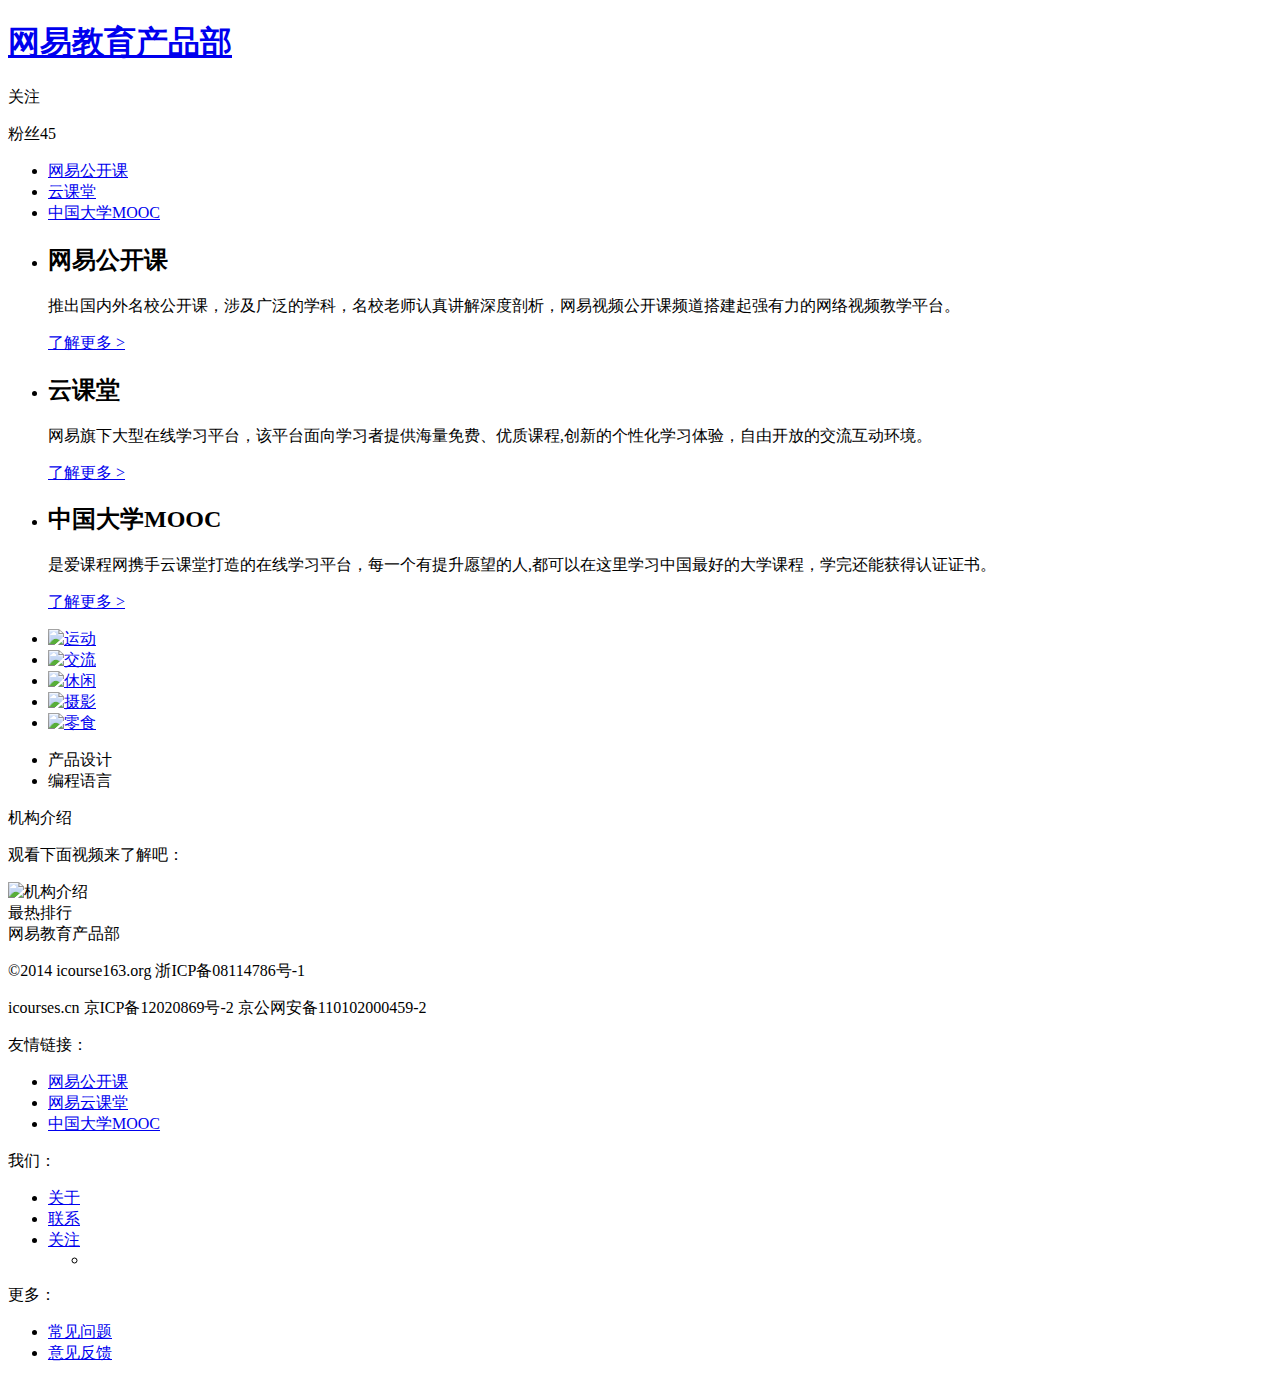
==== index.html @ 56363813 "ico change" ====
<!DOCTYPE html>
<html>
<head>
	<meta http-equiv="content-type" content="text/html;charset=utf-8"/>
	<meta name="author" content="wuliqun"/>
	<meta name="version" content="1.0"/>
	<meta name="keywords" content="前端微专业、结课作业、开发实践、网易教育、网易公开课、云课堂、中国大学MOOC"/>
	<meta name="description" content="网易教育产品部的理念是知识改变世界，教育改变未来，目前已经推出了网易公开课、云课堂、中国大学MOOC三大重量级产品，助您发现学习乐趣，遇见更好的自己。" />
	<link rel="shortcut icon" href="img/favicon.ico">
	<link rel="stylesheet" href="css/reset.css" /> 
	<link rel="stylesheet" href="css/index.css" /> 
	<!--[if lt IE 9]>
		<link rel="stylesheet" href="css/forie8.css" />
		<script>
		//兼容IE8响应式
		(function(){
			var width = document.documentElement.clientWidth;
			var link = document.createElement('link');
			link.href = 'css/narScreen.css';
			link.rel = 'stylesheet';
			var head = document.getElementsByTagName('head')[0];
			if(width < 1205){				
				head.appendChild(link);
			}
			window.attachEvent('onresize',function(){
				if(document.documentElement.clientWidth < 1205){	
					if(!link.parentNode){
						head.appendChild(link);
					}
				}else{
					if(link.parentNode){
						link.parentNode.removeChild(link);
					}
				}
			});
		})()
		</script>
	<![endif]-->
	<title>网易教育产品部 - 遇见更好的自己</title>
</head>
<body>
	<!-- 顶栏信息 -->
	<div class="m-topinfo" id="j-topinfo">
		<div class="g-wrap">
		</div>
	</div>
	<!-- /顶栏信息 -->
	<!-- 页面头部 -->
	<div class="g-hd">
		<div class="g-wrap">
			<div class="hd-box f-cb">
				<div class="f-fl">
					<h1 class="u-logo f-fl">
						<i></i>
						<a class="title" href="#" title="网易教育产品部">网易教育产品部</a>			
					</h1>
					<div class="u-follow f-fl">
						<div class="btn unfollow f-fl" id="follow">关注</div>
						<!-- <div class="btn followed f-fl" id="follow">
							已关注<a href="#">取消</a>
						</div>-->
						<p class="fans f-fl">粉丝<span>45</span></p> 
					</div>
				</div>
				<div class="f-fr">
					<ul class="u-nav f-fl">
						<li>
							<a target="_blank" href="http://open.163.com/">网易公开课</a>
						</li>
						<li>
							<a target="_blank" href="http://study.163.com/">云课堂</a>
						</li>
						<li>
							<a target="_blank" href="http://www.icourse163.org/">中国大学MOOC</a>
						</li>
					</ul>
					<div class="m-search f-fl f-oh">
					</div>
				</div>
			</div>
		</div>
	</div>
	<!-- /页面头部 -->
	<!-- 产品轮播区 -->
	<div class="g-banner">
		<div class="banner" id="banner">
		</div>
		<div class="g-wrap">
			<ul class="m-pd f-cb">
				<li class="gkk">
					<div class="pd-logo"></div>
					<div class="pd-desc">
						<h2>网易公开课</h2>
						<p>推出国内外名校公开课，涉及广泛的学科，名校老师认真讲解深度剖析，网易视频公开课频道搭建起强有力的网络视频教学平台。</p>
						<a href="http://open.163.com/" target="_blank">了解更多&nbsp;&gt;</a>
					</div>
				</li>
				<li class="ykt">
					<div class="pd-logo"></div>
					<div class="pd-desc">
						<h2>云课堂</h2>
						<p>网易旗下大型在线学习平台，该平台面向学习者提供海量免费、优质课程,创新的个性化学习体验，自由开放的交流互动环境。</p>
						<a href="http://study.163.com/" target="_blank">了解更多&nbsp;&gt;</a>
					</div>
				</li>
				<li class="mooc">
					<div class="pd-logo"></div>
					<div class="pd-desc">
						<h2>中国大学MOOC</h2>
						<p>是爱课程网携手云课堂打造的在线学习平台，每一个有提升愿望的人,都可以在这里学习中国最好的大学课程，学完还能获得认证证书。</p>
						<a href="http://www.icourse163.org/" target="_blank">了解更多&nbsp;&gt;</a>
					</div>
				</li>
			</ul>
		</div>
	</div>
	<!-- 页面主体区 -->
	<div class="g-mn">
		<div class="m-work-envir">
			<ul class="f-cb">
				<li>
					<div class="img">
						<a href="#"><img src="img/mork/workEnvironment/envir1.jpg" alt="运动" width="100%" height="220"></a>
					</div>
				</li>
				<li>
					<div class="img">
						<a href="#"><img src="img/mork/workEnvironment/envir2.jpg" alt="交流" width="100%" height="220"></a>
					</div>
				</li>
				<li>
					<div class="img">
						<a href="#"><img src="img/mork/workEnvironment/envir3.jpg" alt="休闲" width="100%" height="220"></a>
					</div>
				</li>
				<li>
					<div class="img">
						<a href="#"><img src="img/mork/workEnvironment/envir4.jpg" alt="摄影" width="100%" height="220"></a>
					</div>
				</li>
				<li>
					<div class="img">
						<a href="#"><img src="img/mork/workEnvironment/envir5.jpg" alt="零食" width="100%" height="220"></a>
					</div>
				</li>
			</ul>
		</div>
		<div class="g-wrap">
			<div class="mn-box f-cb">
				<!-- 主栏 -->
				<div class="course-list f-fl">
					<div class="f-cb">
						<ul class="tab f-fl" id="tabs">
							<li class="tab-item f-fl z-crt" data-type="10">产品设计</li>
							<li class="tab-item f-fl" data-type="20">编程语言</li>
						</ul>
					</div>
					<ul class="course-ul f-cb" id="course">
					</ul> 
					<div class="page-box f-cb" id="page">
					</div>
				</div>
				<!-- /主栏 -->
				<!-- 边栏 -->
				<div class="side f-fr">
					<div class="inst">
						<div class="u-toptit">机构介绍</div>
						<div class="video">
							<p>观看下面视频来了解吧：</p>
							<div class="video-img f-pr" id="play"><img src="img/mork/video-img.jpg" alt="机构介绍" width="100%" height="100%">
								<div class="video-ico f-pa"></div>
							</div>
						</div>
					</div>
					<div class="hot">
						<div class="u-toptit">最热排行</div>
						<div class="hot-box f-oh" id="hot">
						</div>
					</div>
				</div>
				<!-- /边栏 -->
			</div>
		</div>
	</div>
	<!-- /页面主体区 -->
	<!-- 页面底部 -->
	<div class="g-ft">
		<div class="g-wrap">
			<div class="ft-box">
				<div class="ft-msg f-fl">
					<div class="u-logo u-logo-ft f-pr">
						<i></i>
						<span class="title">网易教育产品部</span>	
					</div>
					<p class="cpr">&copy;2014&nbsp;icourse163.org&nbsp;浙ICP备08114786号-1</p>
					<p class="record">icourses.cn&nbsp;京ICP备12020869号-2&nbsp;京公网安备110102000459-2</p>
				</div>
				<div class="friend-link f-fl">
					<div class="tit">友情链接：</div>
					<ul>
						<li class="ft-link"><a href="http://open.163.com" target="_blank">网易公开课</a></li>
						<li class="ft-link"><a href="http://study.163.com" target="_blank">网易云课堂</a></li>
						<li class="ft-link"><a href="http://www.icourse163.org/" target="_blank">中国大学MOOC</a></li>
					</ul>
				</div>
				<div class="about f-fl">
					<div class="tit">我们：</div>
					<ul>
						<li class="ft-link"><a href="#" target="_blank">关于</a></li>
						<li class="ft-link"><a href="#" target="_blank">联系</a></li>
						<li class="ft-link">
							<a href="#">关注</a>
							<ul class="share">
								<li><a class="weibo" href="http://weibo.com/"></a></li>
							</ul>
						</li>
					</ul>
				</div>
				<div class="more f-fl">
					<div class="tit">更多：</div>
					<ul>
						<li class="ft-link"><a href="#" target="_blank">常见问题</a></li>
						<li class="ft-link"><a href="#" target="_blank">意见反馈</a></li>
					</ul>
				</div>
			</div>
		</div>
	</div>
	<!-- /页面底部 -->
	<script type="text/template" id="courseTpl">
		<%for(var i=0;i<data.length;i++){%>
		<li class="m-img" data-index="<%=i%>">
			<div class="pic">
				<img src="<%=data[i].middlePhotoUrl%>" alt="<%=data[i].name%>" width="223" height="124">
			</div>
			<div class="detail">
				<div class="tit thide" title="<%=data[i].name%>"><%=data[i].name%></div>
				<div class="ori"><%=data[i].provider%></div>
				<div class="stus stus-b"><span><%=data[i].learnerCount%></span></div>
				<%if(data[i].price>0){%>
				<div class="price">￥ <%=data[i].price%></div>
				<%}else{%>
				<div class="free">免费</div>
				<%}%>
			</div>						
		</li>
		<%}%>
	</script>
	<script type="text/template" id="hotTpl">
		<ol class="m-hot f-pr">
			<%for(var i=0;i<data.length;i++){%>
			<li class="hot-item">
				<a href="#" class="hot-wrap">
					<div class="leftimg f-fl">
						<img src="<%=data[i].smallPhotoUrl%>" alt="<%=data[i].name%>" width="50" height="50">
					</div>
					<div class="right f-oh">
						<p class="tit thide" title="<%=data[i].name%>"><%=data[i].name%></p>
						<div class="stus"><span><%=data[i].learnerCount%></span></div>
					</div>
				</a>
			</li>
			<%}%>
		</ol>
	</script> 
	<script type="text/template" id="li">		
		<a href="#" class="hot-wrap">
			<div class="leftimg f-fl">
				<img src="<%=smallPhotoUrl%>" alt="<%=name%>" width="50" height="50">
			</div>
			<div class="right f-oh">
				<p class="tit thide" title="<%=name%>"><%=name%></p>
				<div class="stus"><span><%=learnerCount%></span></div>
			</div>
		</a>
	</script> 
	<script type="text/javascript" src="js/init.js"></script>
	<script type="text/javascript" src="js/util.js"></script>
	<script type="text/javascript" src="js/main.js"></script>
</body>
</html>
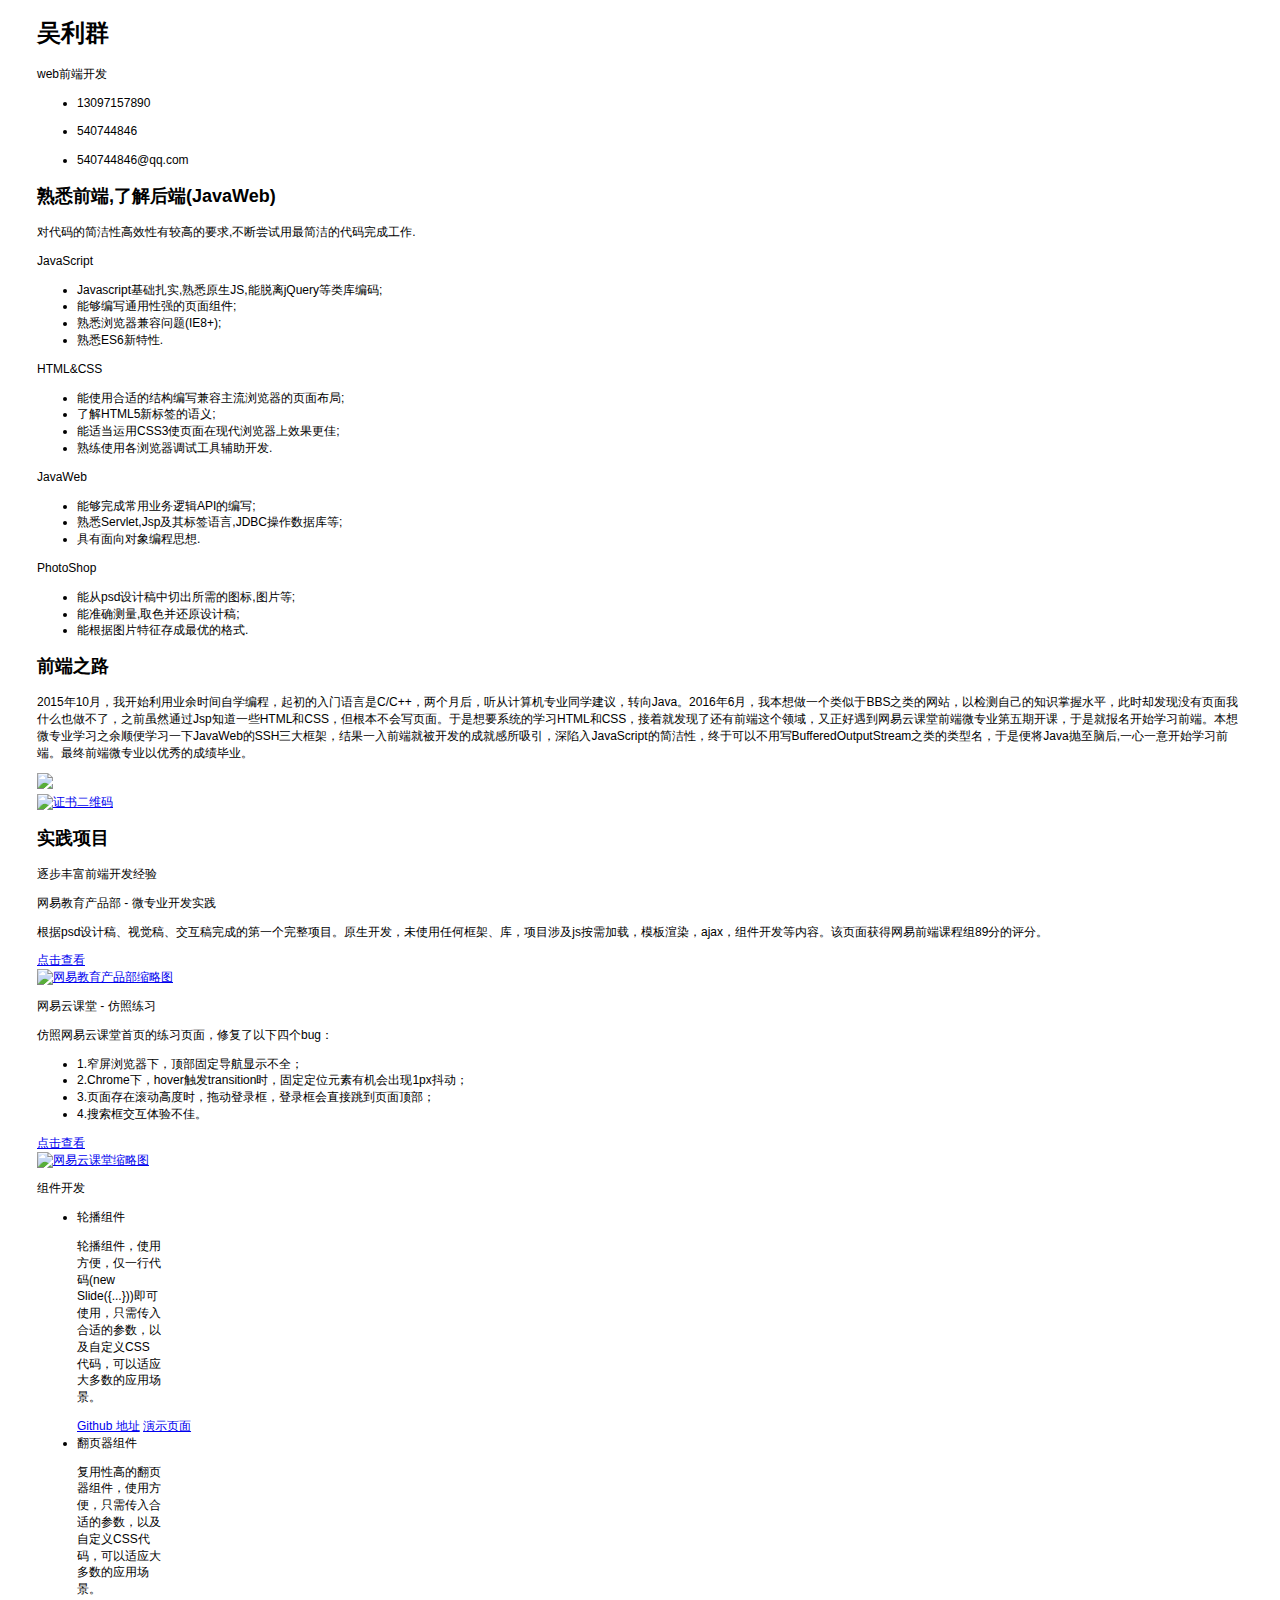
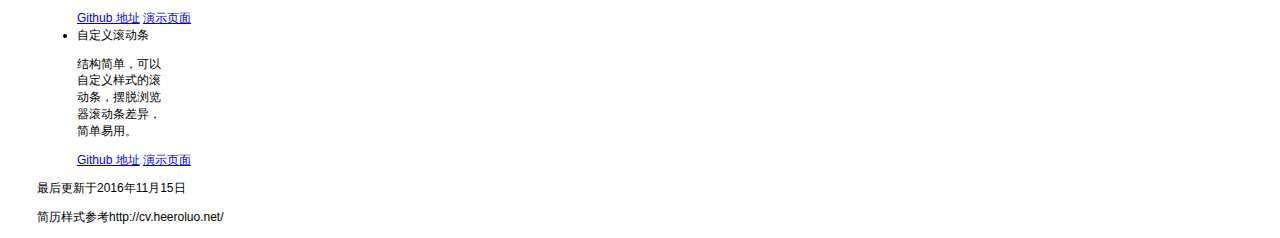
==== commit 95804e09: "修复链接" ====
--- a/index.html
+++ b/index.html
@@ -1,281 +1,204 @@
 <!DOCTYPE html>
 <html>
 <head>
-	<meta http-equiv="content-type" content="text/html;charset=utf-8"/>
-	<meta name="author" content="wuliqun"/>
-	<meta name="version" content="1.0"/>
-	<meta name="keywords" content="前端微专业、结课作业、开发实践、网易教育、网易公开课、云课堂、中国大学MOOC"/>
-	<meta name="description" content="网易教育产品部的理念是知识改变世界，教育改变未来，目前已经推出了网易公开课、云课堂、中国大学MOOC三大重量级产品，助您发现学习乐趣，遇见更好的自己。" />
-	<link rel="shortcut icon" href="img/favicon.ico">
-	<link rel="stylesheet" href="css/reset.css" /> 
-	<link rel="stylesheet" href="css/index.css" /> 
-	<!--[if lt IE 9]>
-		<link rel="stylesheet" href="css/forie8.css" />
-		<script>
-		//兼容IE8响应式
-		(function(){
-			var width = document.documentElement.clientWidth;
-			var link = document.createElement('link');
-			link.href = 'css/narScreen.css';
-			link.rel = 'stylesheet';
-			var head = document.getElementsByTagName('head')[0];
-			if(width < 1205){				
-				head.appendChild(link);
-			}
-			window.attachEvent('onresize',function(){
-				if(document.documentElement.clientWidth < 1205){	
-					if(!link.parentNode){
-						head.appendChild(link);
-					}
-				}else{
-					if(link.parentNode){
-						link.parentNode.removeChild(link);
-					}
-				}
-			});
-		})()
-		</script>
-	<![endif]-->
-	<title>网易教育产品部 - 遇见更好的自己</title>
+	<meta charset="UTF-8">
+	<meta name="keywords" content="吴利群,前端,工程师,简历,求职,resume,job,web,frontend,html,css,javascript,java">
+	<meta name="description" content="吴利群的个人简历">
+	<title>吴利群的个人简历 - 前端开发 - frontend developer</title>
+	<link rel="stylesheet" href="base/css/reset.css">
+	<link rel="stylesheet" href="css/index.css">
 </head>
 <body>
-	<!-- 顶栏信息 -->
-	<div class="m-topinfo" id="j-topinfo">
-		<div class="g-wrap">
-		</div>
-	</div>
-	<!-- /顶栏信息 -->
-	<!-- 页面头部 -->
-	<div class="g-hd">
-		<div class="g-wrap">
-			<div class="hd-box f-cb">
-				<div class="f-fl">
-					<h1 class="u-logo f-fl">
-						<i></i>
-						<a class="title" href="#" title="网易教育产品部">网易教育产品部</a>			
-					</h1>
-					<div class="u-follow f-fl">
-						<div class="btn unfollow f-fl" id="follow">关注</div>
-						<!-- <div class="btn followed f-fl" id="follow">
-							已关注<a href="#">取消</a>
-						</div>-->
-						<p class="fans f-fl">粉丝<span>45</span></p> 
-					</div>
-				</div>
-				<div class="f-fr">
-					<ul class="u-nav f-fl">
+	<div class="m-topnav f-pf">
+		<div class="g-wrap">
+			<div class="navbox f-cb">
+				<div class="logo f-fl">
+					<h1 class="f-fl">吴利群</h1>
+					<p class="f-fl">web前端开发</p>
+				</div>
+				<ul class="contact-info f-fr">
+					<li>
+						<span class="tel"></span>
+						<p>13097157890</p>
+					</li>
+					<li>
+						<span class="qq"></span>
+						<p>540744846</p>
+					</li>
+					<li>
+						<span class="email"></span>
+						<p>540744846@qq.com</p>
+					</li>
+				</ul>
+			</div>
+		</div>
+	</div>
+	<div class="m-skill">
+		<div class="g-wrap">
+			<div class="u-stit">
+				<h2>熟悉前端,了解后端(JavaWeb)</h2>
+				<p>对代码的简洁性高效性有较高的要求,不断尝试用最简洁的代码完成工作.</p>
+			</div>
+			<div class="skillbar">
+				<div class="barbox">
+					<div class="bar js">
+						<p>JavaScript</p>
+						<ul class="desc">
+							<li>Javascript基础扎实,熟悉原生JS,能脱离jQuery等类库编码;</li>
+							<li>能够编写通用性强的页面组件;</li>
+							<li>熟悉浏览器兼容问题(IE8+);</li>
+							<li>熟悉ES6新特性.</li>
+						</ul>
+					</div>
+				</div>
+				<div class="barbox">
+					<div class="bar htmlcss">
+						<p>HTML&CSS</p>
+						<ul class="desc">
+							<li>能使用合适的结构编写兼容主流浏览器的页面布局;</li>
+							<li>了解HTML5新标签的语义;</li>
+							<li>能适当运用CSS3使页面在现代浏览器上效果更佳;</li>
+							<li>熟练使用各浏览器调试工具辅助开发.</li>
+						</ul>
+					</div>
+				</div>
+				<div class="barbox">
+					<div class="bar java">
+						<p>JavaWeb</p>
+						<ul class="desc">
+							<li>能够完成常用业务逻辑API的编写;</li>
+							<li>熟悉Servlet,Jsp及其标签语言,JDBC操作数据库等;</li>
+							<li>具有面向对象编程思想.</li>
+						</ul>
+					</div>
+				</div>
+				<div class="barbox">
+					<div class="bar ps">
+						<p>PhotoShop</p>
+						<ul class="desc">
+							<li>能从psd设计稿中切出所需的图标,图片等;</li>
+							<li>能准确测量,取色并还原设计稿;</li>
+							<li>能根据图片特征存成最优的格式.</li>
+						</ul>
+					</div>
+				</div>
+			</div>
+		</div>
+	</div>
+	<div class="m-road">
+		<div class="g-wrap">
+			<div class="u-stit">
+				<h2>前端之路</h2>
+			</div>
+			<p class="desc">2015年10月，我开始利用业余时间自学编程，起初的入门语言是C/C++，两个月后，听从计算机专业同学建议，转向Java。2016年6月，我本想做一个类似于BBS之类的网站，以检测自己的知识掌握水平，此时却发现没有页面我什么也做不了，之前虽然通过Jsp知道一些HTML和CSS，但根本不会写页面。于是想要系统的学习HTML和CSS，接着就发现了还有前端这个领域，又正好遇到网易云课堂前端微专业第五期开课，于是就报名开始学习前端。本想微专业学习之余顺便学习一下JavaWeb的SSH三大框架，结果一入前端就被开发的成就感所吸引，深陷入JavaScript的简洁性，终于可以不用写BufferedOutputStream之类的类型名，于是便将Java抛至脑后,一心一意开始学习前端。最终前端微专业以优秀的成绩毕业。</p>
+			<div class="micro f-cb">
+				<div class="microicon f-fl">
+					<img src="img/microicon.png">
+				</div>
+				<div class="qrcode f-fr">
+					<a target="_blank" href="http://study.163.com/cert/Authority.htm?certNo=M2016100000136" title="查看证书">
+						<img src="img/microqr.png" alt="证书二维码">
+					</a>
+				</div>
+			</div>
+		</div>
+	</div>
+	<div class="m-project">
+		<div class="g-wrap">
+			<div class="u-stit">
+				<h2>实践项目</h2>
+				<p>逐步丰富前端开发经验</p>
+			</div>
+			<div class="edu f-cb">
+				<div class="left f-fl">
+					<div class="tit">
+						<p>网易教育产品部 - 微专业开发实践</p>
+					</div>
+					<div class="desc">
+						<p>根据psd设计稿、视觉稿、交互稿完成的第一个完整项目。原生开发，未使用任何框架、库，项目涉及js按需加载，模板渲染，ajax，组件开发等内容。该页面获得网易前端课程组89分的评分。</p>
+						<div class="link">
+							<a href="/edu/index" target="_blank">点击查看</a>
+						</div>
+					</div>					
+				</div>
+				<div class="right f-fr">
+					<a href="/edu/index">
+						<img src="img/edu.jpg" alt="网易教育产品部缩略图" width="400" height="220">
+					</a>
+				</div>
+			</div>
+			<div class="ykt f-cb">
+				<div class="left f-fl">
+					<div class="tit">
+						<p>网易云课堂 - 仿照练习</p>
+					</div>
+					<div class="desc">
+						<p>仿照网易云课堂首页的练习页面，修复了以下四个bug：</p>
+						<ul>
+							<li><span>1.</span>窄屏浏览器下，顶部固定导航显示不全；</li>
+							<li><span>2.</span>Chrome下，hover触发transition时，固定定位元素有机会出现1px抖动；</li>
+							<li><span>3.</span>页面存在滚动高度时，拖动登录框，登录框会直接跳到页面顶部；</li>
+							<li><span>4.</span>搜索框交互体验不佳。</li>
+						</ul>
+						<div class="link">
+							<a href="/ykt/index" target="_blank">点击查看</a>
+						</div>
+					</div>					
+				</div>
+				<div class="right f-fr">
+					<a href="/ykt/index">
+						<img src="img/ykt.jpg" alt="网易云课堂缩略图" width="400" height="220">
+					</a>
+				</div>
+			</div>
+			<div class="comp">				
+				<div class="tit">
+					<p>组件开发</p>
+				</div>
+				<div class="desc">
+					<ul class="components">
 						<li>
-							<a target="_blank" href="http://open.163.com/">网易公开课</a>
+							<div class="ctit">轮播组件</div>
+							<p class="about">轮播组件，使用方便，仅一行代码(new Slide({...}))即可使用，只需传入合适的参数，以及自定义CSS代码，可以适应大多数的应用场景。</p>
+							<div class="link">
+								<a href="#">Github 地址</a>
+								<a href="#">演示页面</a>
+							</div>
 						</li>
 						<li>
-							<a target="_blank" href="http://study.163.com/">云课堂</a>
+							<div class="ctit">翻页器组件</div>
+							<p class="about">复用性高的翻页器组件，使用方便，只需传入合适的参数，以及自定义CSS代码，可以适应大多数的应用场景。</p>
+							<div class="link">
+								<a href="#">Github 地址</a>
+								<a href="#">演示页面</a>
+							</div>
 						</li>
 						<li>
-							<a target="_blank" href="http://www.icourse163.org/">中国大学MOOC</a>
+							<div class="ctit">自定义滚动条</div>
+							<p class="about">结构简单，可以自定义样式的滚动条，摆脱浏览器滚动条差异，简单易用。</p>
+							<div class="link">
+								<a href="#">Github 地址</a>
+								<a href="#">演示页面</a>
+							</div>
 						</li>
 					</ul>
-					<div class="m-search f-fl f-oh">
-					</div>
-				</div>
-			</div>
-		</div>
-	</div>
-	<!-- /页面头部 -->
-	<!-- 产品轮播区 -->
-	<div class="g-banner">
-		<div class="banner" id="banner">
-		</div>
-		<div class="g-wrap">
-			<ul class="m-pd f-cb">
-				<li class="gkk">
-					<div class="pd-logo"></div>
-					<div class="pd-desc">
-						<h2>网易公开课</h2>
-						<p>推出国内外名校公开课，涉及广泛的学科，名校老师认真讲解深度剖析，网易视频公开课频道搭建起强有力的网络视频教学平台。</p>
-						<a href="http://open.163.com/" target="_blank">了解更多&nbsp;&gt;</a>
-					</div>
-				</li>
-				<li class="ykt">
-					<div class="pd-logo"></div>
-					<div class="pd-desc">
-						<h2>云课堂</h2>
-						<p>网易旗下大型在线学习平台，该平台面向学习者提供海量免费、优质课程,创新的个性化学习体验，自由开放的交流互动环境。</p>
-						<a href="http://study.163.com/" target="_blank">了解更多&nbsp;&gt;</a>
-					</div>
-				</li>
-				<li class="mooc">
-					<div class="pd-logo"></div>
-					<div class="pd-desc">
-						<h2>中国大学MOOC</h2>
-						<p>是爱课程网携手云课堂打造的在线学习平台，每一个有提升愿望的人,都可以在这里学习中国最好的大学课程，学完还能获得认证证书。</p>
-						<a href="http://www.icourse163.org/" target="_blank">了解更多&nbsp;&gt;</a>
-					</div>
-				</li>
-			</ul>
-		</div>
-	</div>
-	<!-- 页面主体区 -->
-	<div class="g-mn">
-		<div class="m-work-envir">
-			<ul class="f-cb">
-				<li>
-					<div class="img">
-						<a href="#"><img src="img/mork/workEnvironment/envir1.jpg" alt="运动" width="100%" height="220"></a>
-					</div>
-				</li>
-				<li>
-					<div class="img">
-						<a href="#"><img src="img/mork/workEnvironment/envir2.jpg" alt="交流" width="100%" height="220"></a>
-					</div>
-				</li>
-				<li>
-					<div class="img">
-						<a href="#"><img src="img/mork/workEnvironment/envir3.jpg" alt="休闲" width="100%" height="220"></a>
-					</div>
-				</li>
-				<li>
-					<div class="img">
-						<a href="#"><img src="img/mork/workEnvironment/envir4.jpg" alt="摄影" width="100%" height="220"></a>
-					</div>
-				</li>
-				<li>
-					<div class="img">
-						<a href="#"><img src="img/mork/workEnvironment/envir5.jpg" alt="零食" width="100%" height="220"></a>
-					</div>
-				</li>
-			</ul>
-		</div>
-		<div class="g-wrap">
-			<div class="mn-box f-cb">
-				<!-- 主栏 -->
-				<div class="course-list f-fl">
-					<div class="f-cb">
-						<ul class="tab f-fl" id="tabs">
-							<li class="tab-item f-fl z-crt" data-type="10">产品设计</li>
-							<li class="tab-item f-fl" data-type="20">编程语言</li>
-						</ul>
-					</div>
-					<ul class="course-ul f-cb" id="course">
-					</ul> 
-					<div class="page-box f-cb" id="page">
-					</div>
-				</div>
-				<!-- /主栏 -->
-				<!-- 边栏 -->
-				<div class="side f-fr">
-					<div class="inst">
-						<div class="u-toptit">机构介绍</div>
-						<div class="video">
-							<p>观看下面视频来了解吧：</p>
-							<div class="video-img f-pr" id="play"><img src="img/mork/video-img.jpg" alt="机构介绍" width="100%" height="100%">
-								<div class="video-ico f-pa"></div>
-							</div>
-						</div>
-					</div>
-					<div class="hot">
-						<div class="u-toptit">最热排行</div>
-						<div class="hot-box f-oh" id="hot">
-						</div>
-					</div>
-				</div>
-				<!-- /边栏 -->
-			</div>
-		</div>
-	</div>
-	<!-- /页面主体区 -->
-	<!-- 页面底部 -->
-	<div class="g-ft">
-		<div class="g-wrap">
-			<div class="ft-box">
-				<div class="ft-msg f-fl">
-					<div class="u-logo u-logo-ft f-pr">
-						<i></i>
-						<span class="title">网易教育产品部</span>	
-					</div>
-					<p class="cpr">&copy;2014&nbsp;icourse163.org&nbsp;浙ICP备08114786号-1</p>
-					<p class="record">icourses.cn&nbsp;京ICP备12020869号-2&nbsp;京公网安备110102000459-2</p>
-				</div>
-				<div class="friend-link f-fl">
-					<div class="tit">友情链接：</div>
-					<ul>
-						<li class="ft-link"><a href="http://open.163.com" target="_blank">网易公开课</a></li>
-						<li class="ft-link"><a href="http://study.163.com" target="_blank">网易云课堂</a></li>
-						<li class="ft-link"><a href="http://www.icourse163.org/" target="_blank">中国大学MOOC</a></li>
-					</ul>
-				</div>
-				<div class="about f-fl">
-					<div class="tit">我们：</div>
-					<ul>
-						<li class="ft-link"><a href="#" target="_blank">关于</a></li>
-						<li class="ft-link"><a href="#" target="_blank">联系</a></li>
-						<li class="ft-link">
-							<a href="#">关注</a>
-							<ul class="share">
-								<li><a class="weibo" href="http://weibo.com/"></a></li>
-							</ul>
-						</li>
-					</ul>
-				</div>
-				<div class="more f-fl">
-					<div class="tit">更多：</div>
-					<ul>
-						<li class="ft-link"><a href="#" target="_blank">常见问题</a></li>
-						<li class="ft-link"><a href="#" target="_blank">意见反馈</a></li>
-					</ul>
-				</div>
-			</div>
-		</div>
-	</div>
-	<!-- /页面底部 -->
-	<script type="text/template" id="courseTpl">
-		<%for(var i=0;i<data.length;i++){%>
-		<li class="m-img" data-index="<%=i%>">
-			<div class="pic">
-				<img src="<%=data[i].middlePhotoUrl%>" alt="<%=data[i].name%>" width="223" height="124">
-			</div>
-			<div class="detail">
-				<div class="tit thide" title="<%=data[i].name%>"><%=data[i].name%></div>
-				<div class="ori"><%=data[i].provider%></div>
-				<div class="stus stus-b"><span><%=data[i].learnerCount%></span></div>
-				<%if(data[i].price>0){%>
-				<div class="price">￥ <%=data[i].price%></div>
-				<%}else{%>
-				<div class="free">免费</div>
-				<%}%>
-			</div>						
-		</li>
-		<%}%>
-	</script>
-	<script type="text/template" id="hotTpl">
-		<ol class="m-hot f-pr">
-			<%for(var i=0;i<data.length;i++){%>
-			<li class="hot-item">
-				<a href="#" class="hot-wrap">
-					<div class="leftimg f-fl">
-						<img src="<%=data[i].smallPhotoUrl%>" alt="<%=data[i].name%>" width="50" height="50">
-					</div>
-					<div class="right f-oh">
-						<p class="tit thide" title="<%=data[i].name%>"><%=data[i].name%></p>
-						<div class="stus"><span><%=data[i].learnerCount%></span></div>
-					</div>
-				</a>
-			</li>
-			<%}%>
-		</ol>
-	</script> 
-	<script type="text/template" id="li">		
-		<a href="#" class="hot-wrap">
-			<div class="leftimg f-fl">
-				<img src="<%=smallPhotoUrl%>" alt="<%=name%>" width="50" height="50">
-			</div>
-			<div class="right f-oh">
-				<p class="tit thide" title="<%=name%>"><%=name%></p>
-				<div class="stus"><span><%=learnerCount%></span></div>
-			</div>
-		</a>
-	</script> 
-	<script type="text/javascript" src="js/init.js"></script>
-	<script type="text/javascript" src="js/util.js"></script>
-	<script type="text/javascript" src="js/main.js"></script>
+				</div>
+			</div>
+			<div class="end"></div>
+		</div>
+	</div>
+	<div class="m-ft">
+		<div class="g-wrap">
+			<div class="box f-cb">
+				<div class="f-fl">
+					
+				</div>
+				<div class="info f-fr">
+					<p>最后更新于2016年11月15日</p>
+					<p>简历样式参考<span>http://cv.heeroluo.net/</span></p>
+				</div>
+			</div>
+		</div>
+	</div>
 </body>
 </html>--- a/css/index.css
+++ b/css/index.css
@@ -0,0 +1,250 @@
+body,td,th{font:12px/1.4 Arial,"microsoft yahei",Helvetica,sans-serif;}
+body{min-width:1206px;background-color:#fff;}
+.g-wrap{width:1206px;margin:0 auto;}
+@media screen and (max-width:1204px){
+	body{min-width:961px;}
+	.g-wrap{width:961px;}
+}
+ /* 页面头部 */
+.g-hd{height:89px;line-height:20px;}
+.hd-box{margin-left:3px;padding-top:30px;}
+@media screen and (max-width:1204px){
+	.hd-box{margin-left:2px;}
+}
+.u-logo{margin-right:30px;}
+.u-logo i{position:absolute;margin:2px 0 0 69px;width:1px;height:18px;background-color:#39a030;}
+.u-logo .title{display:block;height:22px;font-size:22px;line-height:20px;text-indent:82px;font-family:"Hiragino Sans GB W3","microsoft yahei",Helvetica,sans-serif;color:#333;background:url(../img/logo.png) no-repeat 0 2px;}
+.u-follow{margin-top:1px;font:12px/19px simsun,serif;color:#666;}
+.u-follow .btn{margin-right:14px;padding-right:8px;border:1px solid;border-radius:2px;text-indent:22px;}
+.u-follow .unfollow{border-color:#21a557;color:#fff;cursor:pointer;background:#21a557 url(../img/icon-sprite.png) no-repeat 9px -82px;}
+.u-follow .unfollow:hover{background-color:#2fb556;}
+.u-follow .followed{border-color:#efefef;color:#333;cursor:default;background:#f8f8f8 url(../img/icon-sprite.png) no-repeat 9px -99px;}
+.u-follow .followed:hover{background-color:#fff;}
+.u-follow .followed a{margin-left:8px;padding-left:8px;border-left:1px solid #ccc;color:#999;}
+.u-follow .followed a:hover{color:#21a557;text-decoration:underline;}
+.u-follow .fans{line-height:21px;}
+.u-follow .fans span{margin-left:6px;}
+.u-nav{margin-top:4px;margin-right:30px;}
+.u-nav li{float:left;margin-left:55px;}
+.u-nav a{font:16px/20px "Hiragino Sans GB W3","MicroSoft Yahei",Helvetica,sans-serif;color:#666;}
+.u-nav a:hover{color:#39a030;}
+.m-search{width:19px;height:20px;margin:5px 14px 0 0;cursor:pointer;background:url(../img/icon-sprite.png) no-repeat 0 -30px;}
+.m-search:hover{background-position:0 -58px;}
+/* banner */
+/* 1像素bug */
+.g-banner{margin-bottom:58px;}
+.banner{height:460px;margin-bottom:60px;}
+/* 产品区 */
+.m-pd{height:177px;margin-left:8px;}
+.m-pd li{float:left;width:338px;height:100%;}
+.m-pd li+li{margin-left:84px;}
+.m-pd .pd-logo{float:left;width:80px;height:80px;margin-top:8px;margin-right:20px;border-radius:50%;background:#39a030 url(../img/logo.png) no-repeat -9999px -9999px;}
+.m-pd .gkk .pd-logo{background-position:21px -19px;}
+.m-pd .ykt .pd-logo{background-position:21px -80px;}
+.m-pd .mooc .pd-logo{background-position:17px -148px;}
+.m-pd .pd-desc{position:relative;overflow:hidden;height:100%;font-size:14px;line-height:24px;}
+.m-pd .pd-desc h2{margin-bottom:15px;font-size:22px;line-height:20px;color:#333;}
+.m-pd .pd-desc p{color:#666;}
+/* IE8 a标签position:absolute后下划线不显示 */
+.m-pd .pd-desc a{position:absolute;bottom:0;line-height:100%;color:#39a030;}
+.m-pd .pd-desc a:hover{text-decoration:underline;}
+@media screen and (max-width:1204px){
+	.g-banner{margin-bottom:58px;}
+	.m-pd{height:200px;margin-left:2px;}
+	.m-pd li{width:270px;}
+	.m-pd li+li{margin-left:72px;}
+	.m-pd .pd-logo{margin-right:18px;}
+}
+/* 产品区展示图片 */
+/* 课程区 */
+.g-mn{padding-bottom:120px;background-color:#f8f8f8;}
+/* 工作环境 */
+.m-work-envir{width:100%;margin-bottom:81px;padding-top:2px;background-color:#f8f8f8;}
+.m-work-envir ul{margin-left:-4px;}
+.m-work-envir li{float:left;width:20%;}
+.m-work-envir .img{height:220px;margin-left:4px;}
+@media screen and (max-width:1204px){	
+	.m-work-envir{overflow:hidden;padding-top:0;}
+	.m-work-envir ul{margin:0 -10%;}
+}
+.course-list{margin-right:246px;}
+.tab{margin-left:1px;border:solid #ecebeb;border-width:0 1px 1px;}
+.tab .tab-item{width:200px;height:50px;border-bottom:1px solid #d4d3d3;cursor:pointer;font-size:20px;line-height:50px;text-align:center;color:#666;background-color:#fff;}
+.tab .tab-item.z-crt{color:#fff;background-color:#39a030;}
+.course-ul{min-height:972px;margin:28px -20px -19px 0;}
+.stus{color:#999;}
+.stus span{display:inline-block;padding-left:18px;padding-right:3px;line-height:16px;background:url(../img/icon-sprite.png) no-repeat 3px -216px;}
+.stus-b span{border:1px solid #ddd;border-radius:2px;background-position:3px -201px;}
+/* 课程列表模块 */
+.m-img{position:relative;float:left;width:223px;height:226px;margin:0 20px 19px 0;padding:1px;box-shadow: 0 1px 1px rgba(0,0,0,.1);line-height:100%;cursor:pointer;background-color:#fff;}
+.m-img .pic{width:223px;height:124px;}
+.m-img:hover{box-shadow: 0 0 2px rgba(12,4,8,.3);}
+.m-img:hover .detail .tit{color:#39a030;}
+.m-img .detail{margin-left:4px;margin-right:10px;color:#999;}
+.m-img .detail>div{margin:10px 0;}
+.m-img .tit{color:#333;}
+.m-img .price{color:#ff3f00;}
+/* 课程hover弹窗模块 */
+.m-pop{z-index:1;left:-10px;top:-10px;width:480px;height:238px;box-shadow:0 0 3px rgba(12,4,8,.5);background:#fff;}
+.m-pop .img{margin:11px 11px 20px;}
+.m-pop .pic{margin-right:20px;}
+.m-pop .msg{height:124px;}
+.m-pop .tit{font-size:18px;line-height:28px;color:#333;}
+.m-pop .stus{margin:10px 0 7px 2px;}
+.m-pop .ori,.m-pop .cate{font-size:12px;line-height:20px;text-indent:2px;color:#666;}
+.m-pop .desc{height:80px;box-shadow:inset -1px 0 #e9e8e8;background-color:#f8f8f8;}
+/* 有些描述信息很长,因而更改了部分margin值 */
+.m-pop .desc p{margin:6px 20px 15px 20px;font-size:14px;line-height:24px;color:#666;}
+/* 翻页器 */
+.page-box{margin-top:29px;}
+/* 边栏 */
+.side{width:223px;margin-left:-246px;line-height:22px;}
+.inst,.hot{box-shadow: 0 1px 1px rgba(6,0,1,.2);background-color:#fff;}
+.inst:hover,.hot:hover{outline:1px solid #ddd;}
+.inst{margin-top:3px;padding-bottom:20px;}
+.side .u-toptit{padding:16px 0 17px;font-size:16px;text-indent:20px;color:#333;}
+.video{padding-left:20px;border-top:1px solid #ddd;}
+.video p{margin:16px 0 5px;font-size:14px;color:#666;}
+.video .video-img{width:180px;height:110px;cursor:pointer;}
+.video .video-ico{left:67px;top:32px;width:40px;height:40px;border:3px solid rgba(255,255,255,0.6);border-radius:50%;background:rgba(255,255,255,0.4) url(../img/icon-sprite.png) no-repeat 15px -237px;}
+.side .hot{margin-top:21px;}
+.hot-box{width:223px;height:720px;border-top:1px solid #eee;}
+.m-hot{top:0;}
+.m-hot.up{top:-70px;-webkit-transition:top 0.5s linear;-moz-transition:top 0.5s linear;transition:top 0.5s linear;}
+.m-hot .hot-item{height:50px;margin:20px;}
+.m-hot .hot-wrap{display:block;height:100%;color:#333;}
+.m-hot .leftimg{margin-right:12px;}
+.m-hot .right .tit{margin-bottom:10px;font-size:14px;line-height:100%;}
+ /*页面底部 */ 
+.g-ft{height:262px;background-color:#2c3339;}
+.ft-box{padding-top:74px;line-height:100%;color:#bebfc0;}
+.ft-box a{color:#bebfc0;}
+.ft-box a:hover{text-decoration:underline;}
+.ft-msg{width:444px;margin-left:53px;margin-right:100px;}
+@media screen and (max-width:1204px){
+	.ft-msg{margin-left:7px;}
+}
+.u-logo-ft{margin:18px 0 22px;}
+.u-logo-ft .title{color:#39a030;}
+.ft-msg p{font-size:12.5px;line-height:2;}
+.ft-box .tit{font-size:12.5px;line-height:2.3336;}
+.ft-box .ft-link{font-size:14.58px;line-height:2;}
+.friend-link{width:158px;margin-right:50px;}
+.about{width:84px;margin-right:50px;}
+.share{display:inline-block;position:absolute;margin:4px 0 0 5px;}
+.share li{float:left;margin-left:6px;}
+.share a{display:block;width:20px;height:20px;}
+.weibo{background:url(../img/icon-sprite.png) no-repeat 0 -157px;}
+
+/* 通用模块 */
+/* slider模块 */
+.m-sld{height:100%;}
+.m-sld .slide{display:block;height:100%;}
+.m-sld .slide.hide{opacity:0;filter:alpha(opacity=0);}
+.m-sld .slide.show{-webkit-animation:fadein 0.5s ease-in-out;-moz-animation:fadein 0.5s ease-in-out;-o-animation:fadein 0.5s ease-in-out;animation:fadein 0.5s ease-in-out;}
+@-webkit-keyframes fadein{
+	from{opacity:0;}
+	to{opacity:1;}
+}
+@-moz-keyframes fadein{
+	from{opacity:0;}
+	to{opacity:1;}
+}
+@keyframes fadein{
+	from{opacity:0;}
+	to{opacity:1;}
+}
+.m-sld .ctrl-box{width:100%;bottom:20px;height:10px;text-align:center;}
+.m-sld .ctrl{height:10px;}
+.m-sld .ctrl li{overflow:hidden;display:inline-block;width:10px;height:10px;border-radius:50%;text-indent:100px;vertical-align:top;cursor:pointer;background-color:#fff;}
+.m-sld .ctrl li+li{margin-left:11px;}
+.m-sld .ctrl li.z-crt{background-color:#333;}
+/* 顶部提示模块 */
+.m-topinfo{line-height:22px;background-color:#f3f3f3;}
+.m-topinfo .info-box{margin-left:3px;padding:7px 0;}
+@media screen and (max-width:1204px){
+	.m-topinfo .info-box{margin-left:2px;}
+}
+.m-topinfo .msg{color:#333;}
+.m-topinfo .msg a{margin-left:4px;color:#21a557;}
+.m-topinfo .msg a:hover{text-decoration:underline;}
+.m-topinfo .close{cursor:pointer;}
+.m-topinfo .close i{display:inline-block;width:9px;height:9px;margin-right:6px;background:url(../img/icon-sprite.png) no-repeat;}
+.m-topinfo .close:hover{color:#21a557;}
+.m-topinfo .close:hover i{background-position:0 -15px;}
+/* 翻页器模块 */
+.m-page .idx{float:left;display:block;height:20px;margin-left:8px;padding:0 6px;font-size:14px;line-height:20px;text-align:center;color:#666;}
+.m-page .idx:hover{background-color:#9dd8b1;}
+.m-page .idx.current{color:#39a030;cursor:default;background-color:transparent;}
+.m-page .prev,.m-page .next{width:30px;padding:0;background:#9dd8b1 url(../img/icon-sprite.png) no-repeat 10px -114px;}
+.m-page .idx.next{background-position:11px -134px;}
+.m-page .prev.disable,.m-page .next.disable{background-color:#ddd;cursor:default;}
+/* 登录弹窗模块 */
+.m-login{left:0;top:0;z-index:99;width:100%;height:100%;text-align:center;font-size:16px;background-color: rgba(0,0,0,0.8);}
+.m-login .align,.m-login .login-win{display:inline-block;vertical-align:middle;}
+.m-login .align{width:1px;height:100%;visibility:hidden;}
+.m-login .login-win{width:386px;text-align:left;background-color:#fff;}
+.m-login .close-login{right:0;top:0;width:23px;height:22px;text-indent:-9999px;cursor:pointer;background:url(../img/icon-sprite.png) no-repeat 6px -178px;}
+.m-login .close-login:hover{background-color:#eee;}
+.m-login .login-box{margin:25px 0 38px 40px;}
+.m-login .title{font-size:18px;line-height:28px;color:#444;}
+.m-login .logfail{margin-top:10px;font-size:14px;text-indent:12px;color:#fa6060;}
+.m-login .ipterr{position:absolute;visibility:hidden;width:200px;margin:1px 0 0 20px;border:1px solid #bbb;border-radius:2px;line-height:30px;font-size:12px;text-indent:30px;background-color:#ffffe0;}
+.m-login .ipterr.z-act{visibility:visible;}
+.m-login .ipterr:before{content:'';display:block;position:absolute;height:2px;width:10px;margin:8px 0 0 6px;border: solid #f00;border-width:6px 2px;border-radius:50%;}
+.m-login .iptbox{margin-top:15px;line-height:}
+.m-login .iptbox input{width:294px;height:43px;border:1px solid #dfdfdf;line-height:43px;text-indent:11px;color:#333;}
+.m-login input[type=text]:focus,.m-login input[type=password]:focus{border-color:#39a030;}
+.m-login input.invalid{border-color:#fa6060;}
+/* placeholder兼容 */
+.m-login input.placeholder{color:#ccc;}
+.m-login .submit{margin-top:29px;}
+.m-login .submit input{width:296px;height:45px;border:0;font-size:16px;color:#fff;cursor:pointer;background-color:#19a43a;box-shadow: 2px 2px rgba(7,91,36,.17), inset 0 0 2px rgba(19,154,50,.4);}
+.m-login .submit input[disabled]{opacity:0.5;filter:alpha(opacity=50);}
+/* 视频播放器模块 */
+.m-video{font-size:16px;}
+.m-video .video-mask{left:0;top:0;width:100%;height:100%;z-index:99;background-color: rgba(0,0,0,0.8);}
+/* 先实现水平居中,top后期计算得到 
+ * 因为窗口过高,采取fixed+inline-block会导致窗体无法完全显示
+ */
+.m-video .video-win{z-index:100;left:0;right:0;width:950px;margin:0 auto;background-color: #fff;}
+.m-video .video-box{margin:30px 30px 40px;}
+.m-video .close-video{right:0;top:0;width:23px;height:22px;text-indent:-9999px;cursor:pointer;background:url(../img/icon-sprite.png) no-repeat 6px -178px;}
+.m-video .close-video:hover{background-color:#eee;}
+.m-video .desc{margin-bottom:22px;font-size:18px;line-height:18px;}
+.m-video .video-content{height:567px;width:889px;overflow:hidden;}
+.m-video video{display:block;margin:0 auto;}
+.m-video video:hover{cursor:pointer;}
+.m-video .video-content:-webkit-full-screen{position:fixed;left:0;top:0;height:100%;width:100%;}
+.m-video .video-content:-moz-full-screen{position:fixed;left:0;top:0;height:100%;width:100%;}
+.m-video .video-content:full-screen{position:fixed;left:0;top:0;height:100%;width:100%;}
+.m-video .video-content.full{position:fixed;left:0;top:0;height:100%;width:100%;}
+.m-video .video-container{width:100%;height:100%;background-color:#111;}
+.m-video .ctrl{top:-29px;border-top:1px solid #111;font-size:10px;line-height:21px;color:#5b5b5b;transition:top 1s;}
+/* 鼠标悬停5s不动,隐藏控制条和鼠标 */
+.m-video .video-content.hide-cursor video{cursor:none;}
+.m-video .video-content.hide-cursor .ctrl{top:0;}
+.m-video .pause{left:16px;top:-76px;height:56px;width:56px;border:1px solid #3e3e3e;border-radius:3px;box-shadow:0 0 0 1px #303030;cursor:pointer;text-indent:-9999px;background:#303030 url(../img/video.png) 18px -13px;}
+.m-video .pause.playing{display:none;}
+.m-video .msg-bar{height:21px;background:url(../img/video-ctrl-bg.png) repeat-x;}
+.m-video .left>div,.m-video .right>div{float:left;height:21px;}
+.m-video .play-btn{width:19px;cursor:pointer;background:url(../img/video.png) no-repeat 5px 4px;}
+.m-video .play-btn.paused{background-position:-18px 4px;}
+.m-video .split{width:5px;background-image:url(../img/video-split.png);}
+.m-video .time{margin-left:5px;}
+.m-video .pos{color:#b5b5b5;}
+.m-video .sound{width:12px;cursor:pointer;background:url(../img/video.png) no-repeat 0 -88px;}
+.m-video .sound.muted{background-position:-23px -88px;}
+.m-video .sound:hover .sound-bar-box{display:block;}
+.m-video .sound-bar-box{display:none;left:-4px;top:-80px;width:20px;height:80px;border:1px solid #222;background-color:#333;}
+.m-video .sound-bar{height:100%;margin:0 7px;background-color:#8fc800;border-radius:3px;}
+.m-video .seek-sound{height:20%;background-color:#666;border-radius:3px;}
+.m-video .sound-pos{width:8px;height:8px;left:-2px;bottom:-5px;border:1px solid #8fc800;border-radius:50%;background-color:#fff;}
+.m-video .quality{margin:0 8px;line-height:12px;}
+.m-video .quality span{display:block;margin-top:3px;padding:0 2px;border:2px solid #3c3c3c;border-radius:2px;}
+.m-video .fullscreen{width:14px;margin-right:2px;cursor:pointer;background:url(../img/video.png) no-repeat 0 -108px;}
+.m-video .video-logo{width:51px;background:url(../img/video.png) no-repeat 5px -66px;}
+.m-video .seek-bar{top:-29px;height:7px;cursor:pointer;background-color:#393939;}
+.m-video .load-bar{height:7px;width:0%;background-color:#555;border-right:1px solid #454545;}
+.m-video .play-bar{left:0;top:0;height:7px;background-color:#00a750;}
+.m-video .drag{right:-2px;top:0;width:7px;height:7px;border-radius:50%;background-color:#f5f5f5;}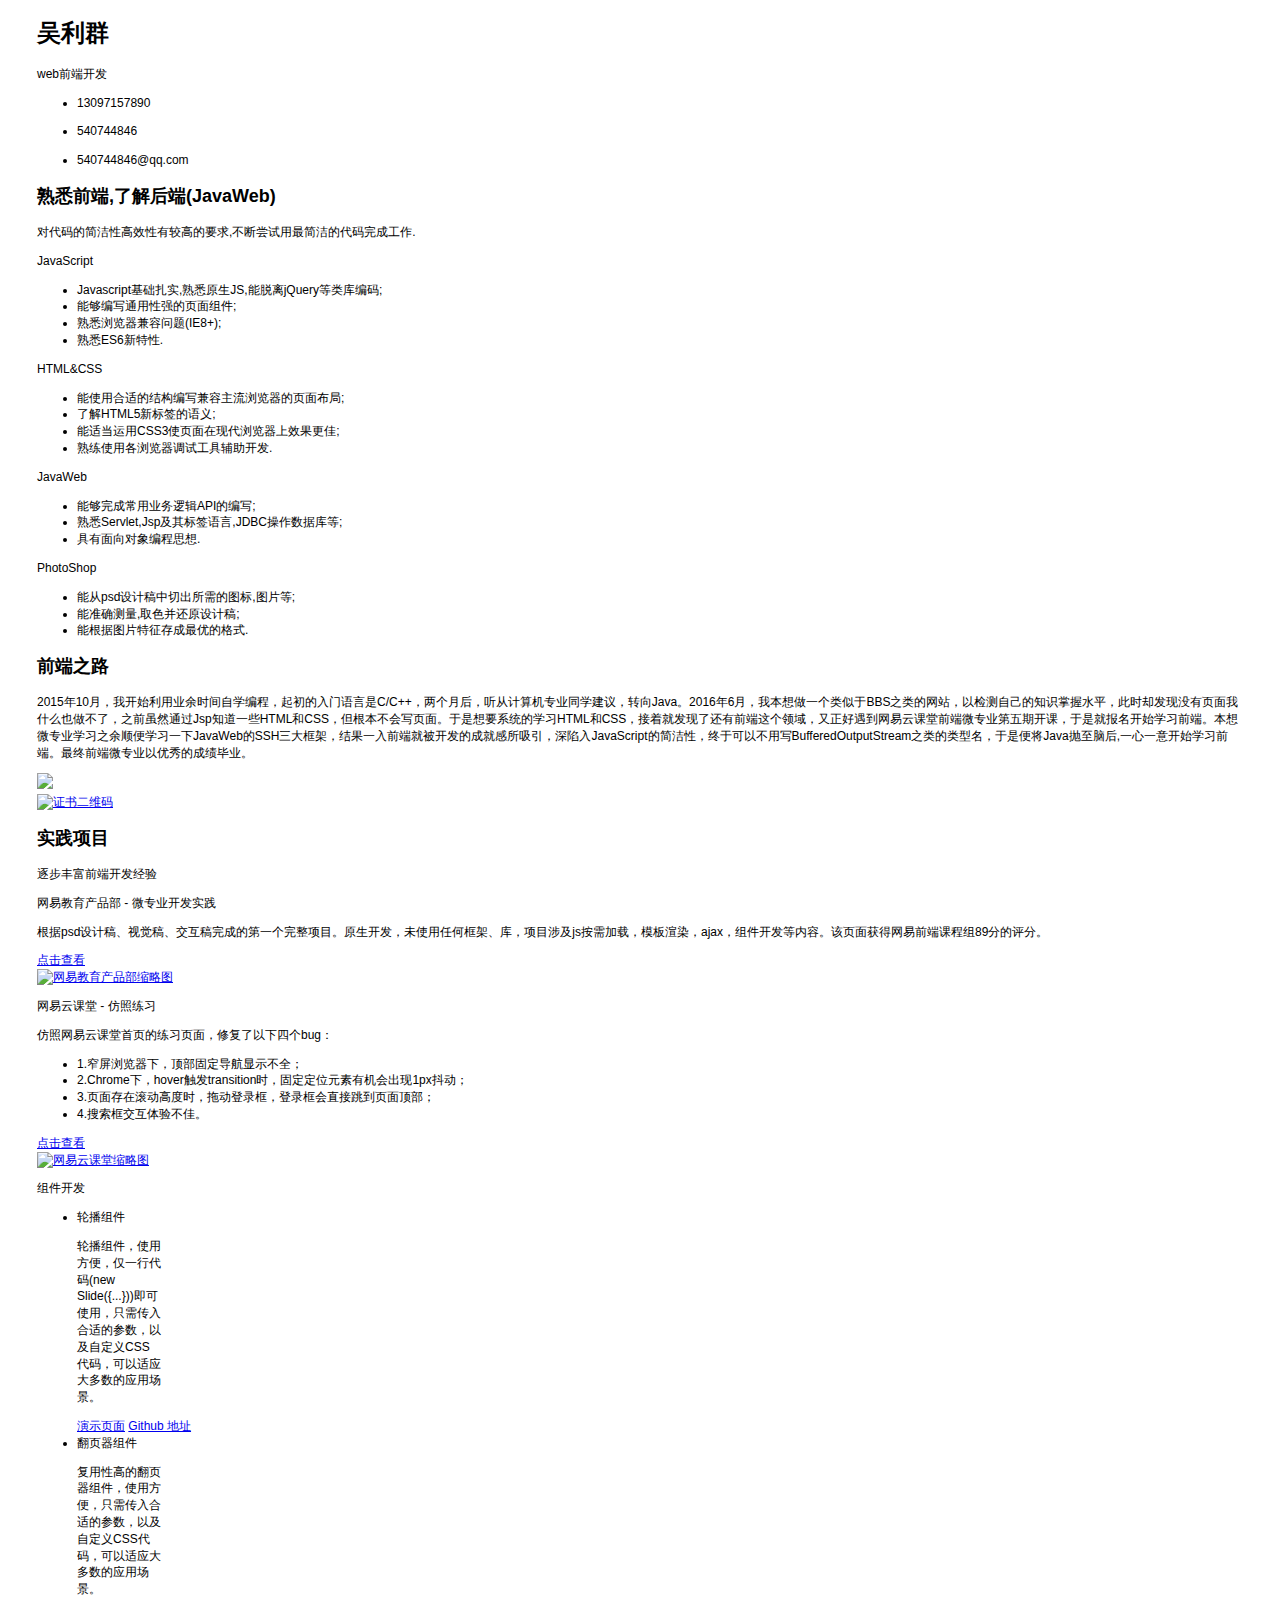
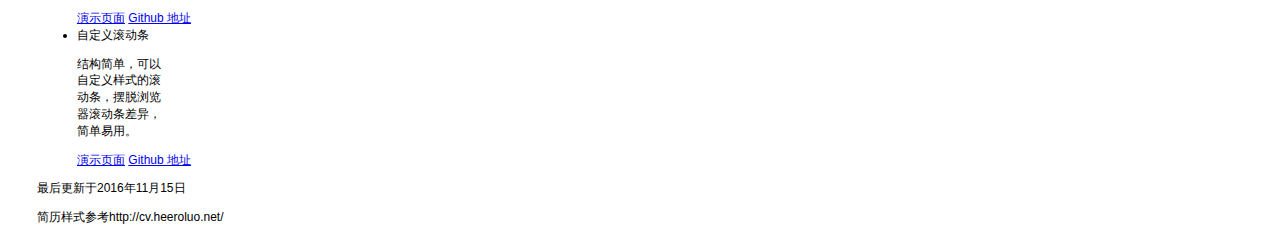
==== commit 5eef273e: "IE8 xdr cross Origin" ====
--- a/index.html
+++ b/index.html
@@ -122,7 +122,7 @@
 					</div>					
 				</div>
 				<div class="right f-fr">
-					<a href="/edu/index">
+					<a href="/edu/index" target="_blank">
 						<img src="img/edu.jpg" alt="网易教育产品部缩略图" width="400" height="220">
 					</a>
 				</div>
@@ -146,7 +146,7 @@
 					</div>					
 				</div>
 				<div class="right f-fr">
-					<a href="/ykt/index">
+					<a href="/ykt/index" target="_blank">
 						<img src="img/ykt.jpg" alt="网易云课堂缩略图" width="400" height="220">
 					</a>
 				</div>
@@ -161,24 +161,24 @@
 							<div class="ctit">轮播组件</div>
 							<p class="about">轮播组件，使用方便，仅一行代码(new Slide({...}))即可使用，只需传入合适的参数，以及自定义CSS代码，可以适应大多数的应用场景。</p>
 							<div class="link">
-								<a href="#">Github 地址</a>
-								<a href="#">演示页面</a>
+								<a href="/component/slider/demo.html" target="_blank">演示页面</a>
+								<a href="https://github.com/wuliqun/component" target="_blank">Github 地址</a>				
 							</div>
 						</li>
 						<li>
 							<div class="ctit">翻页器组件</div>
 							<p class="about">复用性高的翻页器组件，使用方便，只需传入合适的参数，以及自定义CSS代码，可以适应大多数的应用场景。</p>
 							<div class="link">
-								<a href="#">Github 地址</a>
-								<a href="#">演示页面</a>
+								<a href="/component/pagination/demo.html" target="_blank">演示页面</a>
+								<a href="https://github.com/wuliqun/component" target="_blank">Github 地址</a>				
 							</div>
 						</li>
 						<li>
 							<div class="ctit">自定义滚动条</div>
 							<p class="about">结构简单，可以自定义样式的滚动条，摆脱浏览器滚动条差异，简单易用。</p>
 							<div class="link">
-								<a href="#">Github 地址</a>
-								<a href="#">演示页面</a>
+								<a href="/component/scrollBar/demo.html" target="_blank">演示页面</a>
+								<a href="https://github.com/wuliqun/component" target="_blank">Github 地址</a>				
 							</div>
 						</li>
 					</ul>
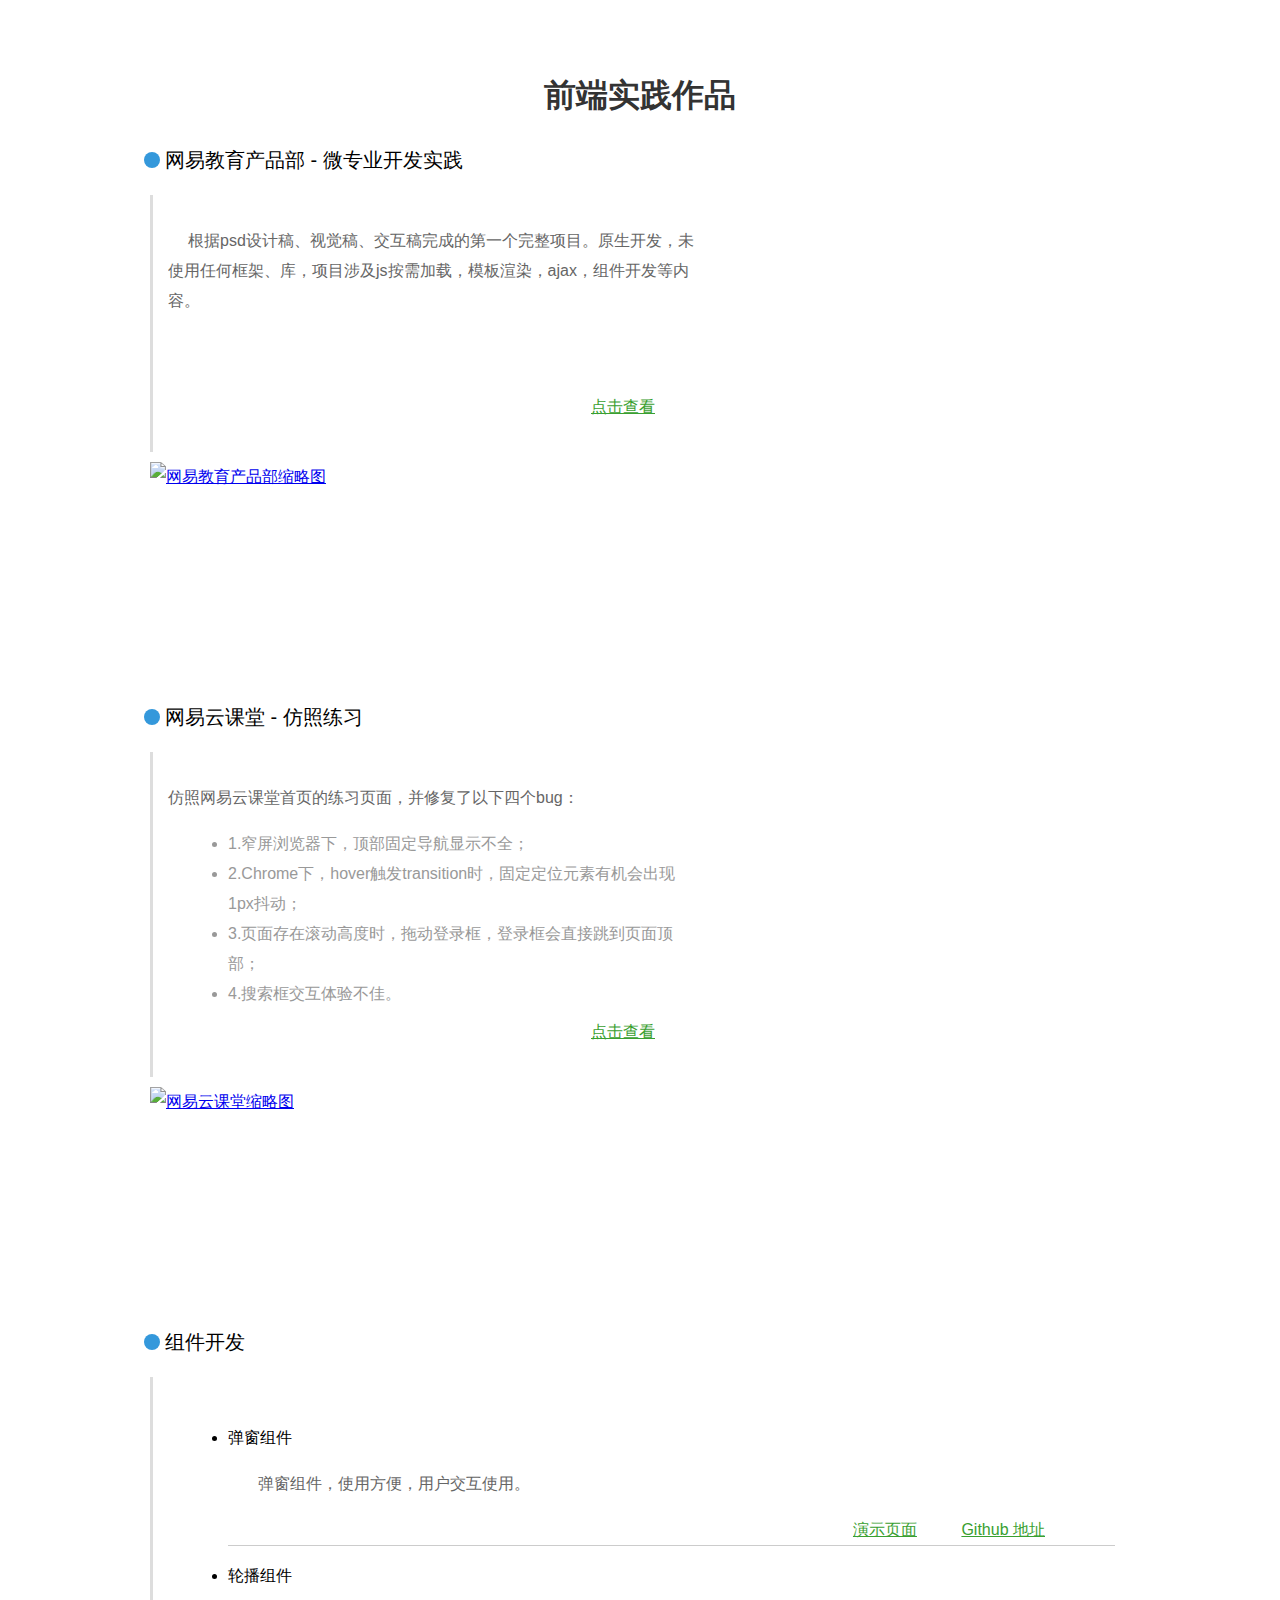
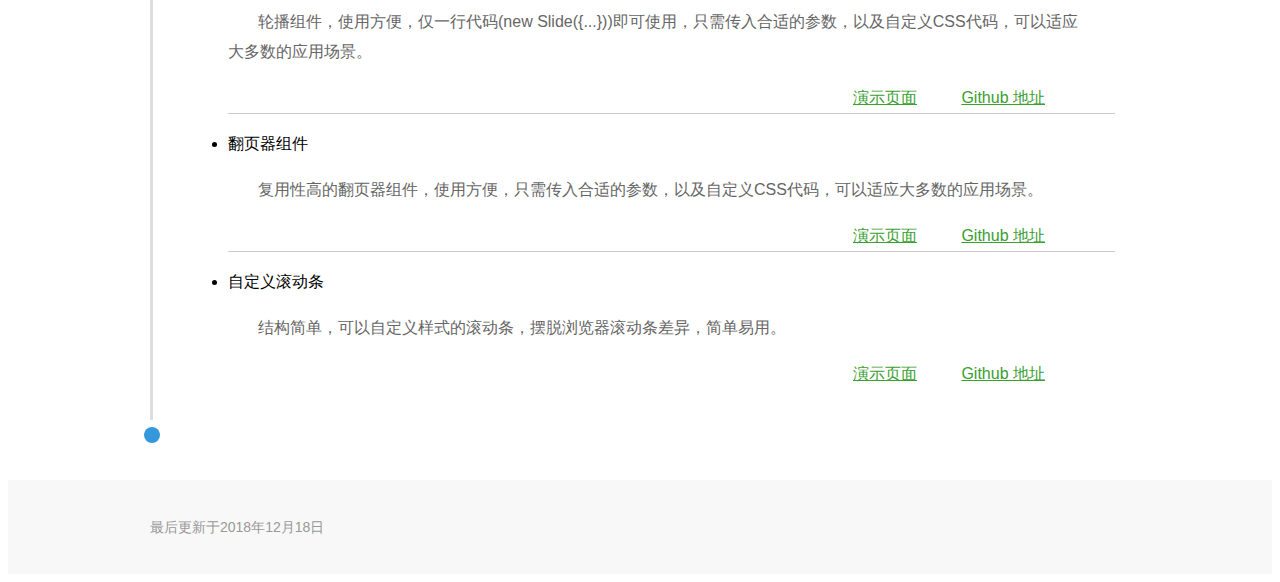
==== commit 90158399: "添加modal" ====
--- a/index.html
+++ b/index.html
@@ -9,105 +9,10 @@
 	<link rel="stylesheet" href="css/index.css">
 </head>
 <body>
-	<div class="m-topnav f-pf">
-		<div class="g-wrap">
-			<div class="navbox f-cb">
-				<div class="logo f-fl">
-					<h1 class="f-fl">吴利群</h1>
-					<p class="f-fl">web前端开发</p>
-				</div>
-				<ul class="contact-info f-fr">
-					<li>
-						<span class="tel"></span>
-						<p>13097157890</p>
-					</li>
-					<li>
-						<span class="qq"></span>
-						<p>540744846</p>
-					</li>
-					<li>
-						<span class="email"></span>
-						<p>540744846@qq.com</p>
-					</li>
-				</ul>
-			</div>
-		</div>
-	</div>
-	<div class="m-skill">
-		<div class="g-wrap">
-			<div class="u-stit">
-				<h2>熟悉前端,了解后端(JavaWeb)</h2>
-				<p>对代码的简洁性高效性有较高的要求,不断尝试用最简洁的代码完成工作.</p>
-			</div>
-			<div class="skillbar">
-				<div class="barbox">
-					<div class="bar js">
-						<p>JavaScript</p>
-						<ul class="desc">
-							<li>Javascript基础扎实,熟悉原生JS,能脱离jQuery等类库编码;</li>
-							<li>能够编写通用性强的页面组件;</li>
-							<li>熟悉浏览器兼容问题(IE8+);</li>
-							<li>熟悉ES6新特性.</li>
-						</ul>
-					</div>
-				</div>
-				<div class="barbox">
-					<div class="bar htmlcss">
-						<p>HTML&CSS</p>
-						<ul class="desc">
-							<li>能使用合适的结构编写兼容主流浏览器的页面布局;</li>
-							<li>了解HTML5新标签的语义;</li>
-							<li>能适当运用CSS3使页面在现代浏览器上效果更佳;</li>
-							<li>熟练使用各浏览器调试工具辅助开发.</li>
-						</ul>
-					</div>
-				</div>
-				<div class="barbox">
-					<div class="bar java">
-						<p>JavaWeb</p>
-						<ul class="desc">
-							<li>能够完成常用业务逻辑API的编写;</li>
-							<li>熟悉Servlet,Jsp及其标签语言,JDBC操作数据库等;</li>
-							<li>具有面向对象编程思想.</li>
-						</ul>
-					</div>
-				</div>
-				<div class="barbox">
-					<div class="bar ps">
-						<p>PhotoShop</p>
-						<ul class="desc">
-							<li>能从psd设计稿中切出所需的图标,图片等;</li>
-							<li>能准确测量,取色并还原设计稿;</li>
-							<li>能根据图片特征存成最优的格式.</li>
-						</ul>
-					</div>
-				</div>
-			</div>
-		</div>
-	</div>
-	<div class="m-road">
-		<div class="g-wrap">
-			<div class="u-stit">
-				<h2>前端之路</h2>
-			</div>
-			<p class="desc">2015年10月，我开始利用业余时间自学编程，起初的入门语言是C/C++，两个月后，听从计算机专业同学建议，转向Java。2016年6月，我本想做一个类似于BBS之类的网站，以检测自己的知识掌握水平，此时却发现没有页面我什么也做不了，之前虽然通过Jsp知道一些HTML和CSS，但根本不会写页面。于是想要系统的学习HTML和CSS，接着就发现了还有前端这个领域，又正好遇到网易云课堂前端微专业第五期开课，于是就报名开始学习前端。本想微专业学习之余顺便学习一下JavaWeb的SSH三大框架，结果一入前端就被开发的成就感所吸引，深陷入JavaScript的简洁性，终于可以不用写BufferedOutputStream之类的类型名，于是便将Java抛至脑后,一心一意开始学习前端。最终前端微专业以优秀的成绩毕业。</p>
-			<div class="micro f-cb">
-				<div class="microicon f-fl">
-					<img src="img/microicon.png">
-				</div>
-				<div class="qrcode f-fr">
-					<a target="_blank" href="http://study.163.com/cert/Authority.htm?certNo=M2016100000136" title="查看证书">
-						<img src="img/microqr.png" alt="证书二维码">
-					</a>
-				</div>
-			</div>
-		</div>
-	</div>
 	<div class="m-project">
 		<div class="g-wrap">
 			<div class="u-stit">
-				<h2>实践项目</h2>
-				<p>逐步丰富前端开发经验</p>
+				<h2>前端实践作品</h2>
 			</div>
 			<div class="edu f-cb">
 				<div class="left f-fl">
@@ -115,7 +20,7 @@
 						<p>网易教育产品部 - 微专业开发实践</p>
 					</div>
 					<div class="desc">
-						<p>根据psd设计稿、视觉稿、交互稿完成的第一个完整项目。原生开发，未使用任何框架、库，项目涉及js按需加载，模板渲染，ajax，组件开发等内容。该页面获得网易前端课程组89分的评分。</p>
+						<p>根据psd设计稿、视觉稿、交互稿完成的第一个完整项目。原生开发，未使用任何框架、库，项目涉及js按需加载，模板渲染，ajax，组件开发等内容。</p>
 						<div class="link">
 							<a href="/edu/index" target="_blank">点击查看</a>
 						</div>
@@ -133,7 +38,7 @@
 						<p>网易云课堂 - 仿照练习</p>
 					</div>
 					<div class="desc">
-						<p>仿照网易云课堂首页的练习页面，修复了以下四个bug：</p>
+						<p>仿照网易云课堂首页的练习页面，并修复了以下四个bug：</p>
 						<ul>
 							<li><span>1.</span>窄屏浏览器下，顶部固定导航显示不全；</li>
 							<li><span>2.</span>Chrome下，hover触发transition时，固定定位元素有机会出现1px抖动；</li>
@@ -157,6 +62,14 @@
 				</div>
 				<div class="desc">
 					<ul class="components">
+						<li>
+							<div class="ctit">弹窗组件</div>
+							<p class="about">弹窗组件，使用方便，用户交互使用。</p>
+							<div class="link">
+								<a href="/component/modal/demo.html" target="_blank">演示页面</a>
+								<a href="https://github.com/wuliqun/component" target="_blank">Github 地址</a>				
+							</div>
+						</li>
 						<li>
 							<div class="ctit">轮播组件</div>
 							<p class="about">轮播组件，使用方便，仅一行代码(new Slide({...}))即可使用，只需传入合适的参数，以及自定义CSS代码，可以适应大多数的应用场景。</p>
@@ -194,8 +107,8 @@
 					
 				</div>
 				<div class="info f-fr">
-					<p>最后更新于2016年11月15日</p>
-					<p>简历样式参考<span>http://cv.heeroluo.net/</span></p>
+					<p>最后更新于2018年12月18日</p>
+					<!-- <p>样式参考<span>http://cv.heeroluo.net/</span></p> -->
 				</div>
 			</div>
 		</div>
--- a/css/index.css
+++ b/css/index.css
@@ -1,250 +1,32 @@
-body,td,th{font:12px/1.4 Arial,"microsoft yahei",Helvetica,sans-serif;}
-body{min-width:1206px;background-color:#fff;}
-.g-wrap{width:1206px;margin:0 auto;}
-@media screen and (max-width:1204px){
-	body{min-width:961px;}
-	.g-wrap{width:961px;}
-}
- /* 页面头部 */
-.g-hd{height:89px;line-height:20px;}
-.hd-box{margin-left:3px;padding-top:30px;}
-@media screen and (max-width:1204px){
-	.hd-box{margin-left:2px;}
-}
-.u-logo{margin-right:30px;}
-.u-logo i{position:absolute;margin:2px 0 0 69px;width:1px;height:18px;background-color:#39a030;}
-.u-logo .title{display:block;height:22px;font-size:22px;line-height:20px;text-indent:82px;font-family:"Hiragino Sans GB W3","microsoft yahei",Helvetica,sans-serif;color:#333;background:url(../img/logo.png) no-repeat 0 2px;}
-.u-follow{margin-top:1px;font:12px/19px simsun,serif;color:#666;}
-.u-follow .btn{margin-right:14px;padding-right:8px;border:1px solid;border-radius:2px;text-indent:22px;}
-.u-follow .unfollow{border-color:#21a557;color:#fff;cursor:pointer;background:#21a557 url(../img/icon-sprite.png) no-repeat 9px -82px;}
-.u-follow .unfollow:hover{background-color:#2fb556;}
-.u-follow .followed{border-color:#efefef;color:#333;cursor:default;background:#f8f8f8 url(../img/icon-sprite.png) no-repeat 9px -99px;}
-.u-follow .followed:hover{background-color:#fff;}
-.u-follow .followed a{margin-left:8px;padding-left:8px;border-left:1px solid #ccc;color:#999;}
-.u-follow .followed a:hover{color:#21a557;text-decoration:underline;}
-.u-follow .fans{line-height:21px;}
-.u-follow .fans span{margin-left:6px;}
-.u-nav{margin-top:4px;margin-right:30px;}
-.u-nav li{float:left;margin-left:55px;}
-.u-nav a{font:16px/20px "Hiragino Sans GB W3","MicroSoft Yahei",Helvetica,sans-serif;color:#666;}
-.u-nav a:hover{color:#39a030;}
-.m-search{width:19px;height:20px;margin:5px 14px 0 0;cursor:pointer;background:url(../img/icon-sprite.png) no-repeat 0 -30px;}
-.m-search:hover{background-position:0 -58px;}
-/* banner */
-/* 1像素bug */
-.g-banner{margin-bottom:58px;}
-.banner{height:460px;margin-bottom:60px;}
-/* 产品区 */
-.m-pd{height:177px;margin-left:8px;}
-.m-pd li{float:left;width:338px;height:100%;}
-.m-pd li+li{margin-left:84px;}
-.m-pd .pd-logo{float:left;width:80px;height:80px;margin-top:8px;margin-right:20px;border-radius:50%;background:#39a030 url(../img/logo.png) no-repeat -9999px -9999px;}
-.m-pd .gkk .pd-logo{background-position:21px -19px;}
-.m-pd .ykt .pd-logo{background-position:21px -80px;}
-.m-pd .mooc .pd-logo{background-position:17px -148px;}
-.m-pd .pd-desc{position:relative;overflow:hidden;height:100%;font-size:14px;line-height:24px;}
-.m-pd .pd-desc h2{margin-bottom:15px;font-size:22px;line-height:20px;color:#333;}
-.m-pd .pd-desc p{color:#666;}
-/* IE8 a标签position:absolute后下划线不显示 */
-.m-pd .pd-desc a{position:absolute;bottom:0;line-height:100%;color:#39a030;}
-.m-pd .pd-desc a:hover{text-decoration:underline;}
-@media screen and (max-width:1204px){
-	.g-banner{margin-bottom:58px;}
-	.m-pd{height:200px;margin-left:2px;}
-	.m-pd li{width:270px;}
-	.m-pd li+li{margin-left:72px;}
-	.m-pd .pd-logo{margin-right:18px;}
-}
-/* 产品区展示图片 */
-/* 课程区 */
-.g-mn{padding-bottom:120px;background-color:#f8f8f8;}
-/* 工作环境 */
-.m-work-envir{width:100%;margin-bottom:81px;padding-top:2px;background-color:#f8f8f8;}
-.m-work-envir ul{margin-left:-4px;}
-.m-work-envir li{float:left;width:20%;}
-.m-work-envir .img{height:220px;margin-left:4px;}
-@media screen and (max-width:1204px){	
-	.m-work-envir{overflow:hidden;padding-top:0;}
-	.m-work-envir ul{margin:0 -10%;}
-}
-.course-list{margin-right:246px;}
-.tab{margin-left:1px;border:solid #ecebeb;border-width:0 1px 1px;}
-.tab .tab-item{width:200px;height:50px;border-bottom:1px solid #d4d3d3;cursor:pointer;font-size:20px;line-height:50px;text-align:center;color:#666;background-color:#fff;}
-.tab .tab-item.z-crt{color:#fff;background-color:#39a030;}
-.course-ul{min-height:972px;margin:28px -20px -19px 0;}
-.stus{color:#999;}
-.stus span{display:inline-block;padding-left:18px;padding-right:3px;line-height:16px;background:url(../img/icon-sprite.png) no-repeat 3px -216px;}
-.stus-b span{border:1px solid #ddd;border-radius:2px;background-position:3px -201px;}
-/* 课程列表模块 */
-.m-img{position:relative;float:left;width:223px;height:226px;margin:0 20px 19px 0;padding:1px;box-shadow: 0 1px 1px rgba(0,0,0,.1);line-height:100%;cursor:pointer;background-color:#fff;}
-.m-img .pic{width:223px;height:124px;}
-.m-img:hover{box-shadow: 0 0 2px rgba(12,4,8,.3);}
-.m-img:hover .detail .tit{color:#39a030;}
-.m-img .detail{margin-left:4px;margin-right:10px;color:#999;}
-.m-img .detail>div{margin:10px 0;}
-.m-img .tit{color:#333;}
-.m-img .price{color:#ff3f00;}
-/* 课程hover弹窗模块 */
-.m-pop{z-index:1;left:-10px;top:-10px;width:480px;height:238px;box-shadow:0 0 3px rgba(12,4,8,.5);background:#fff;}
-.m-pop .img{margin:11px 11px 20px;}
-.m-pop .pic{margin-right:20px;}
-.m-pop .msg{height:124px;}
-.m-pop .tit{font-size:18px;line-height:28px;color:#333;}
-.m-pop .stus{margin:10px 0 7px 2px;}
-.m-pop .ori,.m-pop .cate{font-size:12px;line-height:20px;text-indent:2px;color:#666;}
-.m-pop .desc{height:80px;box-shadow:inset -1px 0 #e9e8e8;background-color:#f8f8f8;}
-/* 有些描述信息很长,因而更改了部分margin值 */
-.m-pop .desc p{margin:6px 20px 15px 20px;font-size:14px;line-height:24px;color:#666;}
-/* 翻页器 */
-.page-box{margin-top:29px;}
-/* 边栏 */
-.side{width:223px;margin-left:-246px;line-height:22px;}
-.inst,.hot{box-shadow: 0 1px 1px rgba(6,0,1,.2);background-color:#fff;}
-.inst:hover,.hot:hover{outline:1px solid #ddd;}
-.inst{margin-top:3px;padding-bottom:20px;}
-.side .u-toptit{padding:16px 0 17px;font-size:16px;text-indent:20px;color:#333;}
-.video{padding-left:20px;border-top:1px solid #ddd;}
-.video p{margin:16px 0 5px;font-size:14px;color:#666;}
-.video .video-img{width:180px;height:110px;cursor:pointer;}
-.video .video-ico{left:67px;top:32px;width:40px;height:40px;border:3px solid rgba(255,255,255,0.6);border-radius:50%;background:rgba(255,255,255,0.4) url(../img/icon-sprite.png) no-repeat 15px -237px;}
-.side .hot{margin-top:21px;}
-.hot-box{width:223px;height:720px;border-top:1px solid #eee;}
-.m-hot{top:0;}
-.m-hot.up{top:-70px;-webkit-transition:top 0.5s linear;-moz-transition:top 0.5s linear;transition:top 0.5s linear;}
-.m-hot .hot-item{height:50px;margin:20px;}
-.m-hot .hot-wrap{display:block;height:100%;color:#333;}
-.m-hot .leftimg{margin-right:12px;}
-.m-hot .right .tit{margin-bottom:10px;font-size:14px;line-height:100%;}
- /*页面底部 */ 
-.g-ft{height:262px;background-color:#2c3339;}
-.ft-box{padding-top:74px;line-height:100%;color:#bebfc0;}
-.ft-box a{color:#bebfc0;}
-.ft-box a:hover{text-decoration:underline;}
-.ft-msg{width:444px;margin-left:53px;margin-right:100px;}
-@media screen and (max-width:1204px){
-	.ft-msg{margin-left:7px;}
-}
-.u-logo-ft{margin:18px 0 22px;}
-.u-logo-ft .title{color:#39a030;}
-.ft-msg p{font-size:12.5px;line-height:2;}
-.ft-box .tit{font-size:12.5px;line-height:2.3336;}
-.ft-box .ft-link{font-size:14.58px;line-height:2;}
-.friend-link{width:158px;margin-right:50px;}
-.about{width:84px;margin-right:50px;}
-.share{display:inline-block;position:absolute;margin:4px 0 0 5px;}
-.share li{float:left;margin-left:6px;}
-.share a{display:block;width:20px;height:20px;}
-.weibo{background:url(../img/icon-sprite.png) no-repeat 0 -157px;}
+body,td,th{font:16px/1.875 Arial,"microsoft yahei",Helvetica,sans-serif;}
+body{background-color:#fff;}
+.g-wrap{width:980px;margin:0 auto;}
 
-/* 通用模块 */
-/* slider模块 */
-.m-sld{height:100%;}
-.m-sld .slide{display:block;height:100%;}
-.m-sld .slide.hide{opacity:0;filter:alpha(opacity=0);}
-.m-sld .slide.show{-webkit-animation:fadein 0.5s ease-in-out;-moz-animation:fadein 0.5s ease-in-out;-o-animation:fadein 0.5s ease-in-out;animation:fadein 0.5s ease-in-out;}
-@-webkit-keyframes fadein{
-	from{opacity:0;}
-	to{opacity:1;}
-}
-@-moz-keyframes fadein{
-	from{opacity:0;}
-	to{opacity:1;}
-}
-@keyframes fadein{
-	from{opacity:0;}
-	to{opacity:1;}
-}
-.m-sld .ctrl-box{width:100%;bottom:20px;height:10px;text-align:center;}
-.m-sld .ctrl{height:10px;}
-.m-sld .ctrl li{overflow:hidden;display:inline-block;width:10px;height:10px;border-radius:50%;text-indent:100px;vertical-align:top;cursor:pointer;background-color:#fff;}
-.m-sld .ctrl li+li{margin-left:11px;}
-.m-sld .ctrl li.z-crt{background-color:#333;}
-/* 顶部提示模块 */
-.m-topinfo{line-height:22px;background-color:#f3f3f3;}
-.m-topinfo .info-box{margin-left:3px;padding:7px 0;}
-@media screen and (max-width:1204px){
-	.m-topinfo .info-box{margin-left:2px;}
-}
-.m-topinfo .msg{color:#333;}
-.m-topinfo .msg a{margin-left:4px;color:#21a557;}
-.m-topinfo .msg a:hover{text-decoration:underline;}
-.m-topinfo .close{cursor:pointer;}
-.m-topinfo .close i{display:inline-block;width:9px;height:9px;margin-right:6px;background:url(../img/icon-sprite.png) no-repeat;}
-.m-topinfo .close:hover{color:#21a557;}
-.m-topinfo .close:hover i{background-position:0 -15px;}
-/* 翻页器模块 */
-.m-page .idx{float:left;display:block;height:20px;margin-left:8px;padding:0 6px;font-size:14px;line-height:20px;text-align:center;color:#666;}
-.m-page .idx:hover{background-color:#9dd8b1;}
-.m-page .idx.current{color:#39a030;cursor:default;background-color:transparent;}
-.m-page .prev,.m-page .next{width:30px;padding:0;background:#9dd8b1 url(../img/icon-sprite.png) no-repeat 10px -114px;}
-.m-page .idx.next{background-position:11px -134px;}
-.m-page .prev.disable,.m-page .next.disable{background-color:#ddd;cursor:default;}
-/* 登录弹窗模块 */
-.m-login{left:0;top:0;z-index:99;width:100%;height:100%;text-align:center;font-size:16px;background-color: rgba(0,0,0,0.8);}
-.m-login .align,.m-login .login-win{display:inline-block;vertical-align:middle;}
-.m-login .align{width:1px;height:100%;visibility:hidden;}
-.m-login .login-win{width:386px;text-align:left;background-color:#fff;}
-.m-login .close-login{right:0;top:0;width:23px;height:22px;text-indent:-9999px;cursor:pointer;background:url(../img/icon-sprite.png) no-repeat 6px -178px;}
-.m-login .close-login:hover{background-color:#eee;}
-.m-login .login-box{margin:25px 0 38px 40px;}
-.m-login .title{font-size:18px;line-height:28px;color:#444;}
-.m-login .logfail{margin-top:10px;font-size:14px;text-indent:12px;color:#fa6060;}
-.m-login .ipterr{position:absolute;visibility:hidden;width:200px;margin:1px 0 0 20px;border:1px solid #bbb;border-radius:2px;line-height:30px;font-size:12px;text-indent:30px;background-color:#ffffe0;}
-.m-login .ipterr.z-act{visibility:visible;}
-.m-login .ipterr:before{content:'';display:block;position:absolute;height:2px;width:10px;margin:8px 0 0 6px;border: solid #f00;border-width:6px 2px;border-radius:50%;}
-.m-login .iptbox{margin-top:15px;line-height:}
-.m-login .iptbox input{width:294px;height:43px;border:1px solid #dfdfdf;line-height:43px;text-indent:11px;color:#333;}
-.m-login input[type=text]:focus,.m-login input[type=password]:focus{border-color:#39a030;}
-.m-login input.invalid{border-color:#fa6060;}
-/* placeholder兼容 */
-.m-login input.placeholder{color:#ccc;}
-.m-login .submit{margin-top:29px;}
-.m-login .submit input{width:296px;height:45px;border:0;font-size:16px;color:#fff;cursor:pointer;background-color:#19a43a;box-shadow: 2px 2px rgba(7,91,36,.17), inset 0 0 2px rgba(19,154,50,.4);}
-.m-login .submit input[disabled]{opacity:0.5;filter:alpha(opacity=50);}
-/* 视频播放器模块 */
-.m-video{font-size:16px;}
-.m-video .video-mask{left:0;top:0;width:100%;height:100%;z-index:99;background-color: rgba(0,0,0,0.8);}
-/* 先实现水平居中,top后期计算得到 
- * 因为窗口过高,采取fixed+inline-block会导致窗体无法完全显示
- */
-.m-video .video-win{z-index:100;left:0;right:0;width:950px;margin:0 auto;background-color: #fff;}
-.m-video .video-box{margin:30px 30px 40px;}
-.m-video .close-video{right:0;top:0;width:23px;height:22px;text-indent:-9999px;cursor:pointer;background:url(../img/icon-sprite.png) no-repeat 6px -178px;}
-.m-video .close-video:hover{background-color:#eee;}
-.m-video .desc{margin-bottom:22px;font-size:18px;line-height:18px;}
-.m-video .video-content{height:567px;width:889px;overflow:hidden;}
-.m-video video{display:block;margin:0 auto;}
-.m-video video:hover{cursor:pointer;}
-.m-video .video-content:-webkit-full-screen{position:fixed;left:0;top:0;height:100%;width:100%;}
-.m-video .video-content:-moz-full-screen{position:fixed;left:0;top:0;height:100%;width:100%;}
-.m-video .video-content:full-screen{position:fixed;left:0;top:0;height:100%;width:100%;}
-.m-video .video-content.full{position:fixed;left:0;top:0;height:100%;width:100%;}
-.m-video .video-container{width:100%;height:100%;background-color:#111;}
-.m-video .ctrl{top:-29px;border-top:1px solid #111;font-size:10px;line-height:21px;color:#5b5b5b;transition:top 1s;}
-/* 鼠标悬停5s不动,隐藏控制条和鼠标 */
-.m-video .video-content.hide-cursor video{cursor:none;}
-.m-video .video-content.hide-cursor .ctrl{top:0;}
-.m-video .pause{left:16px;top:-76px;height:56px;width:56px;border:1px solid #3e3e3e;border-radius:3px;box-shadow:0 0 0 1px #303030;cursor:pointer;text-indent:-9999px;background:#303030 url(../img/video.png) 18px -13px;}
-.m-video .pause.playing{display:none;}
-.m-video .msg-bar{height:21px;background:url(../img/video-ctrl-bg.png) repeat-x;}
-.m-video .left>div,.m-video .right>div{float:left;height:21px;}
-.m-video .play-btn{width:19px;cursor:pointer;background:url(../img/video.png) no-repeat 5px 4px;}
-.m-video .play-btn.paused{background-position:-18px 4px;}
-.m-video .split{width:5px;background-image:url(../img/video-split.png);}
-.m-video .time{margin-left:5px;}
-.m-video .pos{color:#b5b5b5;}
-.m-video .sound{width:12px;cursor:pointer;background:url(../img/video.png) no-repeat 0 -88px;}
-.m-video .sound.muted{background-position:-23px -88px;}
-.m-video .sound:hover .sound-bar-box{display:block;}
-.m-video .sound-bar-box{display:none;left:-4px;top:-80px;width:20px;height:80px;border:1px solid #222;background-color:#333;}
-.m-video .sound-bar{height:100%;margin:0 7px;background-color:#8fc800;border-radius:3px;}
-.m-video .seek-sound{height:20%;background-color:#666;border-radius:3px;}
-.m-video .sound-pos{width:8px;height:8px;left:-2px;bottom:-5px;border:1px solid #8fc800;border-radius:50%;background-color:#fff;}
-.m-video .quality{margin:0 8px;line-height:12px;}
-.m-video .quality span{display:block;margin-top:3px;padding:0 2px;border:2px solid #3c3c3c;border-radius:2px;}
-.m-video .fullscreen{width:14px;margin-right:2px;cursor:pointer;background:url(../img/video.png) no-repeat 0 -108px;}
-.m-video .video-logo{width:51px;background:url(../img/video.png) no-repeat 5px -66px;}
-.m-video .seek-bar{top:-29px;height:7px;cursor:pointer;background-color:#393939;}
-.m-video .load-bar{height:7px;width:0%;background-color:#555;border-right:1px solid #454545;}
-.m-video .play-bar{left:0;top:0;height:7px;background-color:#00a750;}
-.m-video .drag{right:-2px;top:0;width:7px;height:7px;border-radius:50%;background-color:#f5f5f5;}+/* section title元件 */
+.u-stit{margin-bottom:30px;text-align:center;}
+.u-stit h2{margin-bottom:8px;font-size:32px;line-height:40px;color:#333;}
+.u-stit p{font-size:25px;line-height:35px;color:#999;}
+
+/* 实践项目 */
+.m-project{padding:40px 0 60px;}
+.m-project .left{width:560px;}
+.m-project .tit p{text-indent:15px;font-size:20px;line-height:30px;}
+.m-project .tit:before,.m-project .end{content:'';position:absolute;width:16px;height:16px;margin:7px 0 0 -6px;border-radius:50%;background-color:#3498db;}
+.m-project .desc{padding:15px 15px 30px;border-left:3px solid #ddd;}
+.m-project .desc p{color:#666;}
+.m-project .edu .desc p{overflow:hidden;height:150px;text-indent:20px;}
+.m-project .link{margin-top:8px;text-align:right;}
+.m-project .link a{margin-right:40px;color:#39a030;}
+.m-project .link a:hover{text-decoration:underline;}
+.m-project .right{width:400px;height:220px;margin-top:10px;}
+.m-project .ykt ul{margin:10px 0 0 20px;color:#999;}
+.m-project .components{margin-left:20px;}
+.m-project .components li{padding:15px 30px 0 0;}
+.m-project .components .about{text-indent:30px;}
+.m-project .components li+li{border-top:1px solid #ccc;}
+.m-project .comp .desc{padding-bottom:15px;}
+
+/* 底部 */
+.m-ft{padding:20px 0;background-color:#f8f8f8;}
+.m-ft .info{margin-right:50px;font-size:14px;color:#999;}
+.m-ft .info span{color:#08c;}
